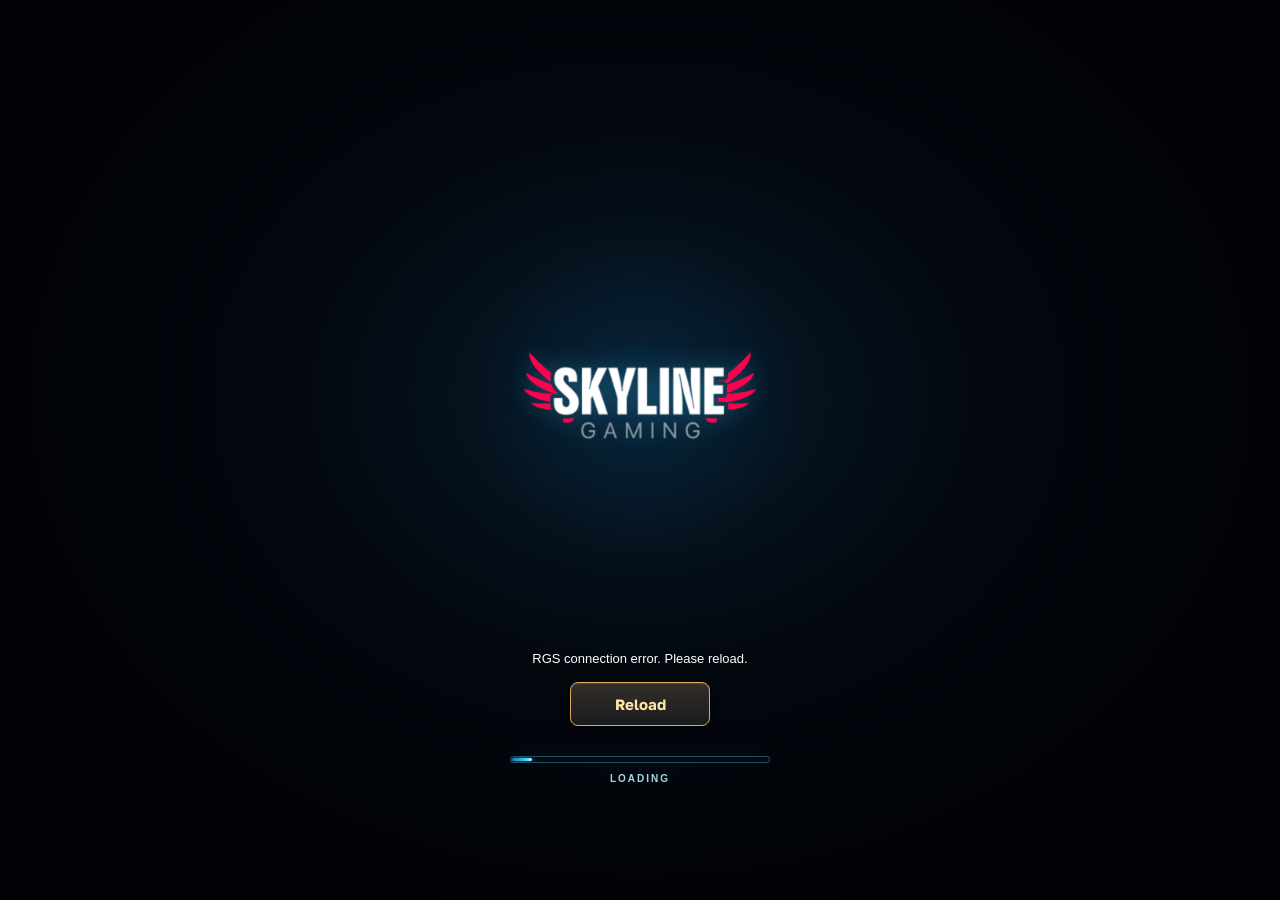
==== index.html @ 261f550e "Publish optimized artwork and waves; bonus autoplay continuity and stronger chest bounce" ====
<!doctype html><html lang="en"><head><meta charset="UTF-8"><meta name="viewport" content="width=device-width,initial-scale=1,viewport-fit=cover"><title>Captain’s Gold</title><link rel="stylesheet" href="game.a0f265c3b3be.min.css"></head><body><div id="loading" class="loading-preparing" role="status" aria-label="Loading game">
 <div class="loading-orbit">
 <div class="loading-icons" aria-hidden="true">
 <i><img src="./assets/loading/diamond.png" alt=""></i>
 <i><img src="./assets/loading/fishka.png" alt=""></i>
 <i><img src="./assets/loading/cube.png" alt=""></i>
 <i><img src="./assets/loading/karta.png" alt=""></i>
 <i><img src="./assets/loading/coin.png" alt=""></i>
 <i><img src="./assets/loading/7.png" alt=""></i>
 <i><img src="./assets/loading/slot.png" alt=""></i>
 <i><img src="./assets/loading/cherrytigo.png" alt=""></i>
 <i><img src="./assets/loading/money.png" alt=""></i>
 </div><svg class="loading-brand" role="img" aria-label="Skyline Gaming" xmlns="http://www.w3.org/2000/svg" viewBox="0 0 301 120"><image width="301" height="120" preserveAspectRatio="xMidYMid meet" href="[data-uri]"/></svg>
 </div><span id="loadingText" hidden>Loading artwork…</span></div>
<div id="game-layout" inert>
<main id="game" aria-label="Captain’s Gold"></main>
<div hidden><span id="connection"></span><button id="background" hidden></button></div><button id="buy" class="buy-bonus" aria-label="Buy bonus"><span>BUY<br>BONUS</span></button>
<section class="controls" aria-label="Game controls"><button id="menu" class="menu-button" aria-label="Menu" aria-expanded="false"><svg viewBox="0 0 24 24"><path d="M3 6h18M3 12h18M3 18h18"/></svg></button><div class="balance stat"><span id="balance-label">BALANCE</span><strong id="balance">—</strong></div><div class="win stat"><span id="win-label">WIN</span><strong id="win">0.00</strong></div><div class="message-strip"><p id="status" role="status">FAIR WINDS, CAPTAIN!</p><button id="reconnect" hidden>Reload</button></div><div class="bet stat"><label for="bet-value">BET</label><button id="bet-value" aria-label="Choose bet" disabled>—</button><div class="bet-arrows"><button id="plus" aria-label="Increase bet"><svg viewBox="0 0 20 12"><path d="m3 9 7-6 7 6"/></svg></button><button id="minus" aria-label="Decrease bet"><svg viewBox="0 0 20 12"><path d="m3 3 7 6 7-6"/></svg></button></div></div><div class="spin-controls"><button id="turbo" class="round-btn" aria-label="Turbo spins" aria-pressed="false" title="Turbo"><svg viewBox="0 0 24 24"><path d="m14 2-9 12h7l-2 8 9-12h-7z"/></svg></button><button id="spin" aria-label="Spin" disabled><svg viewBox="0 0 64 64" aria-hidden="true"><path d="M49 47A22 22 0 1 1 53 25"/><path class="arrowhead" d="M43 22H62L53 35Z"/></svg></button><button id="auto" class="round-btn" aria-label="Choose autoplay spins" aria-pressed="false" title="Choose autoplay spins"><svg viewBox="0 0 64 64" aria-hidden="true"><path d="M49 47A22 22 0 1 1 53 25"/><path class="arrowhead" d="M43 22H62L53 35Z"/><text x="31" y="39" text-anchor="middle">A</text></svg><span id="auto-count" class="auto-count" hidden></span></button></div></section>
<dialog id="modal"><div class="modal-head"><h2 id="modal-title"></h2><button id="close" aria-label="Close">×</button></div><div id="modal-content"></div></dialog>
</div><script src="vendor/pixi.min.js"></script><script src="game.30c80f82ca5f.min.js"></script></body></html>
---- game.a0f265c3b3be.min.css ----
*{box-sizing:border-box}html,body{margin:0;width:100%;height:100%;overflow:hidden;background:#15100d;color:#f4dfae;font-family:Georgia,serif}body{--hud-height:108px}#game{position:absolute;inset:0;overflow:hidden}canvas{display:block;width:100%;height:100%;touch-action:manipulation}.build-tools{position:absolute;top:10px;right:14px;display:flex;align-items:center;gap:8px;font:10px system-ui;color:#dec99f}.build-tools>span{opacity:.75}.build-tools button{background:#1d1c1bd9;padding:7px 10px;font-size:11px}button{font-family:inherit;color:inherit;cursor:pointer;border:1px solid #826b44;background:#28231c;border-radius:7px;touch-action:manipulation}button:disabled{opacity:.4;cursor:default}button:hover:not(:disabled){filter:brightness(1.14)}button:focus-visible{outline:2px solid #ffe0a2;outline-offset:4px}.hud{position:absolute;bottom:0;left:0;right:0;height:var(--hud-height);display:grid;grid-template-columns:48px minmax(120px,170px) minmax(100px,150px) minmax(110px,1fr) 160px 210px;align-items:center;gap:18px;padding:12px max(25px,calc((100vw - 1480px)/2));background:linear-gradient(#2b261f,#191815);border-top:2px solid #a78049;box-shadow:0 -7px 25px #0005}.amount{min-width:0}.amount span,.bet>span{display:block;font:10px system-ui;letter-spacing:1.4px;color:#bca98b;margin-bottom:7px}.amount strong{font-size:clamp(19px,2vw,27px);font-weight:400;white-space:nowrap}.win strong{color:#f8d681}#status{text-align:center;font-size:14px;line-height:1.5;padding:0 12px;color:#d4bd91;overflow-wrap:anywhere}.bet{text-align:center}.bet>div{display:flex;align-items:center;justify-content:center;gap:8px}.bet button{border:0;background:none;padding:0;font-size:24px}.bet #bet-value{min-width:76px;border-bottom:1px dotted #967a4c;padding:0 0 2px;font-size:23px}.play-group{display:flex;align-items:center;gap:14px;justify-content:flex-end}.round{display:grid;place-items:center;position:relative;aspect-ratio:1;width:44px;min-width:44px;flex-shrink:0;border-radius:50%;border:1px solid #b89557;background:#22231f;padding:0}.round svg{width:26px;height:26px;fill:none;stroke:currentColor;stroke-width:2.5;stroke-linecap:round;stroke-linejoin:round}.round svg text{fill:currentColor;stroke:none;text-anchor:middle;font:700 18px Georgia}.round[aria-pressed=true]{background:#45574c;border-color:#f5d58c;color:#ffe6a9}.spin{width:76px;min-width:76px;border:3px solid #f5d38b;background:#af813b;color:#fff0c8;box-shadow:inset 0 0 0 4px #463525,0 3px 9px #0006}.spin svg{width:50px;height:50px;stroke-width:4}.stop-square,.spinning .spin-arrow{display:none}.spinning .stop-square{display:block;fill:currentColor;stroke:none}#auto-count{position:absolute;right:-6px;top:-8px;background:#e6ba6d;color:#241c12;border:2px solid #211b16;border-radius:20px;min-width:22px;padding:2px 4px;font:11px system-ui}dialog{width:min(520px,calc(100vw - 28px));max-height:82dvh;overflow:auto;background:#22251f;color:#f2deb5;border:1px solid #bd9251;border-radius:14px;padding:22px 26px;box-shadow:0 18px 80px #000b}dialog::backdrop{background:#080d10b8;backdrop-filter:blur(4px)}.modal-head{display:flex;align-items:center;justify-content:space-between;gap:20px;margin-bottom:20px}.modal-head h2{font-size:24px;font-weight:400;margin:0}.modal-head button{width:38px;height:38px;font:26px system-ui}dialog p{font:14px/1.7 system-ui;color:#d4c7ad}.choice-grid{display:grid;grid-template-columns:repeat(3,1fr);gap:10px}.choice-grid button{padding:15px 5px;font:16px system-ui}.choice-grid button[aria-pressed=true]{border:2px solid #ffe0a2;background:#5e5536}.menu-list{display:grid;gap:10px}.menu-list button{min-height:48px;padding:12px 16px;text-align:left;font:15px system-ui;display:flex;justify-content:space-between}.menu-list b{color:#eac47e;font-size:12px}.pay-row{display:flex;align-items:center;gap:18px;border-top:1px solid #ffffff19;padding:8px}.pay-row img{width:58px;height:58px;object-fit:contain}.pay-row strong{margin-left:auto}.line-map{display:inline-grid;grid-template-columns:repeat(3,12px);gap:3px;margin:10px}.line-map i{width:12px;height:12px;background:#3e463e}.line-map i.on{background:#e1b76a}body.background-only .hud{opacity:.2}body.background-only #game{bottom:0}body.background-only .hud:hover{opacity:1}@media(max-width:1000px)and (orientation:landscape){body{--hud-height:90px}.hud{gap:10px;padding:10px 16px;grid-template-columns:40px 105px 95px 1fr 130px 165px}.play-group{gap:8px}.round{width:38px;min-width:38px}.spin{width:64px;min-width:64px}.amount strong{font-size:19px}#status{font-size:11px}.bet #bet-value{min-width:65px;font-size:20px}}@media(orientation:portrait){body{--hud-height:238px}.hud{height:var(--hud-height);grid-template-columns:48px 1fr 1fr 48px;grid-template-rows:28px 47px 45px 74px;gap:5px 10px;padding:9px 18px calc(9px + env(safe-area-inset-bottom))}.hud #status{grid-column:1/-1;grid-row:1;font-size:12px;white-space:nowrap;text-overflow:ellipsis;overflow:hidden;padding:0}.balance{grid-column:1/3;grid-row:2;text-align:center}.win{grid-column:3/5;grid-row:2;text-align:center}.amount span{margin-bottom:3px;font-size:9px}.amount strong{font-size:22px}#menu{grid-column:1;grid-row:3}.bet{grid-column:2/4;grid-row:3}.bet>span{margin-bottom:2px;font-size:9px}.bet #bet-value{font-size:21px}.play-group{grid-column:1/-1;grid-row:4;justify-content:center;gap:24px}.spin{width:70px;min-width:70px}.round.small{width:42px;min-width:42px}.build-tools{top:5px;right:6px;gap:4px}.build-tools>span{display:none}.build-tools button{font-size:10px;padding:5px 8px}}@media(max-height:620px)and (orientation:portrait){body{--hud-height:204px}.hud{grid-template-rows:20px 38px 36px 64px}.spin{width:60px;min-width:60px}.amount strong{font-size:18px}}.hud{font-family:Arial,sans-serif;background:linear-gradient(110deg,#352e27ef,#242322fa);border-top:1px solid #ffffff20;box-shadow:0 -3px 14px #0003;gap:0;padding:0 24px 0 0;grid-template-columns:70px minmax(130px,180px) minmax(110px,155px) minmax(100px,1fr) 146px 220px;color:#fff9ee}.hud #menu{height:100%;width:58px;border:0;border-right:1px solid #ffffff20;border-radius:0;background:none}.hud #menu svg{stroke-width:3}.hud .amount{padding:0 18px}.hud .amount span,.hud .bet>span{font:500 11px Arial,sans-serif;letter-spacing:0;color:#f4eee1;margin-bottom:5px}.hud .amount strong{font:700 25px/1.15 Arial,sans-serif;letter-spacing:-.6px;color:#fff9ee;font-variant-numeric:tabular-nums}.hud #status{font:700 15px/1.3 Arial,sans-serif;color:#ffdc91;padding:0 20px}.hud .bet{position:relative;height:62px;padding:10px 42px 8px 14px;text-align:left;background:#18191bcc;border:1px solid #ffffff29;border-radius:3px}.hud .bet>div{display:block}.hud .bet #bet-value{border:0;min-width:0;font:700 25px/1.1 Arial,sans-serif;text-align:left}.hud .bet #plus,.hud .bet #minus{position:absolute;right:0;width:34px;height:30px;border-left:1px solid #ffffff20;border-radius:0;font:18px Arial,sans-serif}.hud .bet #plus{top:0}.hud .bet #minus{bottom:0;border-top:1px solid #ffffff14}.hud .play-group{gap:14px;padding-left:14px}.hud .round.small:not(#menu){border:0;background:none;color:#fff1ce;width:40px;min-width:40px}.hud .round[aria-pressed=true]{color:#ffb65b;background:#ffffff12}.hud .spin{width:92px;min-width:92px;background:#252627;border:3px solid #161616;box-shadow:0 2px #ffffff29;color:#fffdf5;touch-action:none;user-select:none}.hud .spin svg{width:65px;height:65px;stroke-width:4.5}.hud .spin.held{border-color:#e4b96f}.hud #auto svg{width:34px;height:34px}@media(max-width:1000px)and (orientation:landscape){.hud{grid-template-columns:50px 120px 105px minmax(60px,1fr) 125px 174px;padding-right:12px}.hud #menu{width:42px}.hud .amount{padding:0 10px}.hud .amount strong{font-size:20px}.hud #status{font-size:11px;padding:0 8px}.hud .play-group{gap:8px;padding-left:10px}.hud .spin{width:72px;min-width:72px}.hud .spin svg{width:51px;height:51px}.hud .round.small:not(#menu){width:34px;min-width:34px}.hud .bet #bet-value{font-size:21px}}@media(orientation:portrait){.hud{grid-template-columns:48px 1fr 1fr 48px;grid-template-rows:28px 47px 45px 74px;gap:5px 10px;padding:9px 14px calc(9px + env(safe-area-inset-bottom));background:#242322ef}.hud #status{font-size:11px;padding:4px;border:1px solid #ffffff20;border-radius:7px;background:#302b26b8}.hud .amount{height:45px;padding:5px 12px;border:1px solid #ffffff25;border-radius:7px;background:#302b26b8;text-align:left}.hud .amount span{font-size:9px;margin-bottom:3px}.hud .amount strong{font-size:20px}.hud #menu{width:42px;height:42px;border:1px solid #ffffff30;border-radius:50%}.hud .bet{height:42px;width:142px;justify-self:center;padding:4px 40px 3px 12px}.hud .bet>span{font-size:9px;margin-bottom:2px}.hud .bet #bet-value{font-size:20px}.hud .bet #plus,.hud .bet #minus{height:20px}.hud .play-group{padding:0;gap:30px}.hud .spin{width:72px;min-width:72px}.hud .spin svg{width:51px;height:51px}.hud .round.small:not(#menu){border:1px solid #ffffff30;background:#302b2699}}@font-face{font-family:Golos Text;font-style:normal;font-weight:400;font-display:swap;src:url(assets/fonts/font-0.woff2) format("truetype")}@font-face{font-family:Golos Text;font-style:normal;font-weight:500;font-display:swap;src:url(assets/fonts/font-1.woff2) format("truetype")}@font-face{font-family:Golos Text;font-style:normal;font-weight:600;font-display:swap;src:url(assets/fonts/font-2.woff2) format("truetype")}@font-face{font-family:Golos Text;font-style:normal;font-weight:700;font-display:swap;src:url(assets/fonts/font-3.woff2) format("truetype")}@font-face{font-family:Golos Text;font-style:normal;font-weight:800;font-display:swap;src:url(assets/fonts/font-4.woff2) format("truetype")}@font-face{font-family:Golos Text;font-style:normal;font-weight:900;font-display:swap;src:url(assets/fonts/font-5.woff2) format("truetype")}@font-face{font-family:Shrikhand;font-style:normal;font-weight:400;font-display:swap;src:url(assets/fonts/font-6.woff2) format("truetype")}.controls{display:grid;grid-template-columns:1fr 1.2fr .85fr 1.55fr;gap:16px;align-items:center;padding:14px 31px 9px;border-top:3px solid var(--ink);background:#eadbb5;border-radius:0 0 20px 20px}.stat{display:flex;flex-direction:column;align-items:center;gap:9px;min-width:0}.stat>span,.stat>label{font-size:10px;letter-spacing:1.2px;font-weight:900}.stat strong{font-size:27px;font-weight:900;white-space:nowrap;font-variant-numeric:tabular-nums;line-height:1.3}.spin-controls{display:flex;align-items:center;justify-content:center;gap:16px}.round-btn{width:41px;height:41px;border:2.5px solid var(--ink);background:var(--cream);border-radius:47% 53% 49% 51%;font-size:29px;box-shadow:2px 3px 0 var(--ink);padding:0;line-height:1;flex-shrink:0}.round-btn[aria-pressed=true]{background:var(--gold);transform:rotate(-8deg)}#spin{width:100px;height:100px;min-width:100px;border:4px solid var(--ink);border-radius:50%;background:var(--red);color:var(--cream);display:flex;flex-direction:column;align-items:center;justify-content:center;gap:1px;box-shadow:3px 5px 0 var(--ink);position:relative;transition:transform .12s,background .12s}#spin:before{content:"";position:absolute;inset:5px;border:2px solid #fff2d390;border-radius:50%;pointer-events:none}#spin svg{width:35px;height:35px;fill:none;stroke:currentColor;stroke-width:2.7;stroke-linecap:round;stroke-linejoin:round}#spin span{font-weight:900;font-size:14px;letter-spacing:1px}#spin:not(:disabled):hover{background:#ef785b;transform:rotate(-7deg)}#spin.spinning svg{animation:spin 1s linear infinite}.controls{gap:10px;padding:12px 20px 8px;grid-template-columns:1fr 1.2fr .8fr 1.5fr}.stat strong{font-size:22px}.spin-controls{gap:9px}#spin{width:84px;height:84px;min-width:84px}.round-btn{width:32px;height:32px;font-size:25px}.controls{grid-template-columns:1fr 1.3fr 1fr;gap:18px 5px;padding:17px 12px 5px;border-top-width:2.5px}.stat{gap:6px}.stat>span,.stat>label{font-size:8px;letter-spacing:1px}.stat strong{font-size:20px}.spin-controls{grid-column:1/-1;gap:24px}#spin{width:96px;height:96px;min-width:96px}.round-btn{width:39px;height:39px;font-size:29px}#spin.spinning svg{animation:none}.controls{border-radius:0}.controls{border:0;border-top:1px solid #7b654759;border-radius:5px 5px 0 0;background:#f5ecd6e8;padding:14px 30px 5px;box-shadow:0 7px 18px #41372615}.stat>span,.stat>label{font-family:Georgia,serif;font-size:11px;letter-spacing:1.6px;font-weight:700}.round-btn{border-width:2px;box-shadow:1px 2px #514334;background:#f2e6c8}#spin{background:#a94d35;border:3px solid #392d24;box-shadow:2px 4px #392d24;color:#f8edd0}#spin:not(:disabled):hover{background:#bb5a3e}#spin span{font-family:Georgia,serif;font-size:14px;letter-spacing:1.6px}.controls{padding:12px 20px 5px}.controls{padding:17px 12px 5px;border-top-width:1px}.stat>span,.stat>label{font-size:9px}.controls{height:82px;display:flex;gap:0;padding:0 12px 0 0;border:1px solid #ffffff20;border-radius:3px;background:#000000ad;box-shadow:0 4px 10px #00000028;color:#fff9ee;position:relative;font-family:Golos Text,Arial,sans-serif}.menu-button{height:100%;width:58px;flex:none;border:0;border-right:1px solid #ffffff20;background:none;color:#fff9ee;padding:17px}.menu-button svg{width:24px;fill:none;stroke:currentColor;stroke-width:3.5}.controls .stat{align-items:flex-start;gap:3px;padding:0 20px}.controls .stat>span,.controls .stat>label{font-family:Golos Text,Arial,sans-serif;font-size:11px;letter-spacing:0;font-weight:500;color:#f4eee1}.controls .stat strong,.controls .stat output{font-family:Golos Text,Arial,sans-serif;font-size:25px;line-height:1.15;font-weight:700;color:#fff9ee;letter-spacing:-.8px;font-variant-numeric:tabular-nums}.controls .win{min-width:110px}.controls .win.won strong{color:#ffd28a}.controls .bet{height:62px;min-width:140px;position:relative;justify-content:center;padding:0 51px 0 16px;border:1px solid #ffffff29;background:#18191bcc;border-radius:2px}.bet-arrows{position:absolute;inset:0 0 0 auto;width:34px;display:flex;flex-direction:column;border-left:1px solid #ffffff20}.bet-arrows button{height:50%;padding:4px 7px;border:0;background:none;color:#fff9ee}.bet-arrows button:hover{background:#ffffff18}.bet-arrows svg{width:19px;height:13px;fill:none;stroke:currentColor;stroke-width:3}.spin-controls{gap:9px;padding-left:13px;flex:none}.controls .round-btn{border:0;border-radius:50%;box-shadow:none;background:none;color:#fff1ce;width:32px;height:38px;font-family:Arial,sans-serif;font-size:34px}#turbo svg{width:22px;height:27px;fill:none;stroke:currentColor;stroke-width:1.8;stroke-linejoin:round}#spin{width:99px;height:99px;min-width:99px;background:#252627;border:3px solid #161616;box-shadow:0 2px #ffffff29;color:#fffdf5;padding:12px;gap:0}#spin:before{display:none}#spin svg{width:70px;height:70px;stroke-width:5;stroke-linecap:butt}#spin .arrowhead{fill:currentColor;stroke:none}#spin span{position:absolute;width:1px;height:1px;overflow:hidden;clip-path:inset(50%)}#spin:not(:disabled):hover{background:#34302a;transform:none}.controls .stat{padding:0 12px}.controls .stat strong,.controls .stat output{font-size:21px}.controls .win{min-width:83px}.controls .bet{min-width:113px;padding-left:12px;padding-right:42px}.menu-button{width:45px;padding:11px}.spin-controls{padding-left:8px;gap:5px}#spin{width:87px;height:87px;min-width:87px;padding:9px}#spin svg{width:61px;height:61px}.controls{height:74px;padding-right:7px}.controls{height:69px;display:grid;grid-template-columns:31px 1fr .75fr 12px 90px 104px;padding:0 3px;gap:0}.menu-button{width:29px;padding:5px}.menu-button svg{width:19px}.controls .stat{padding:0 6px;gap:3px}.controls .stat>span,.controls .stat>label{font-size:8px}.controls .stat strong,.controls .stat output{font-size:15px;letter-spacing:-.4px}.controls .win{min-width:0}.controls .bet{min-width:0;width:87px;height:50px;padding:0 27px 0 7px}.bet-arrows{width:24px}.bet-arrows button{padding:4px}.bet-arrows svg{width:16px}.spin-controls{grid-column:auto;padding:0;gap:0;justify-content:space-between}.controls .round-btn{width:21px;height:31px;font-size:27px}#turbo svg{width:18px}#spin{width:62px;height:62px;min-width:62px;padding:7px;border-width:2px}#spin svg{width:44px;height:44px}.controls{grid-template-columns:28px 1fr .7fr 10px 78px 93px}.controls .bet{width:76px}.controls .stat strong,.controls .stat output{font-size:13px}#spin{width:55px;height:55px;min-width:55px}.controls .round-btn{width:19px}#spin svg{stroke-linecap:round;stroke-linejoin:round;overflow:visible}#auto{position:relative;display:grid;place-items:center}#auto>svg{width:34px;height:34px;fill:none;stroke:currentColor;stroke-width:4.3;stroke-linecap:round;stroke-linejoin:round;overflow:visible}#auto .arrowhead{fill:currentColor;stroke:none}#auto text{fill:currentColor;stroke:none;font-family:Golos Text,Arial,sans-serif;font-size:25px;font-weight:700}.auto-count{position:absolute;top:-4px;right:-7px;background:#ffc466;color:#302a22;border-radius:8px;min-width:15px;padding:2px;font:700 10px Golos Text,Arial,sans-serif;line-height:1}.auto-count[hidden]{display:none}#auto>svg{width:24px;height:24px}.controls{width:100%;height:82px;display:flex;flex-wrap:nowrap}.controls .stat{flex-shrink:0}.controls .stat strong,.controls .stat output{white-space:nowrap}.controls #bet-value{padding:0;border:0;background:none;color:inherit;font:inherit;font-size:26px;font-weight:800;line-height:1.1;text-align:left;cursor:pointer}.controls .message-strip{flex:1;min-width:0;height:auto;min-height:52px;margin:0 16px;display:flex;flex-direction:column;justify-content:center;gap:5px;text-align:center}.controls .message-strip p{font-size:18px;line-height:1.15;color:#ffdc91;font-weight:800;letter-spacing:.7px;text-shadow:0 1px 2px #0008}.controls .bet{margin-left:0}#spin.spinning svg{display:none}#spin.spinning span{position:static;width:auto;height:auto;clip-path:none;overflow:visible;font:800 20px Golos Text,sans-serif;letter-spacing:1px}#spin.spinning:after{content:"";display:block;width:29px;height:29px;background:currentColor;border-radius:4px;position:absolute;left:50%;top:50%;transform:translate(-50%,-50%)}#spin{touch-action:none}body{--hud-height:122px;font-family:Golos Text,Arial,sans-serif}.controls{position:absolute;left:50%;bottom:22px;width:1160px;height:82px;transform:translate(-50%) scale(var(--controls-scale,1));transform-origin:bottom center;display:flex;align-items:center;flex-wrap:nowrap;gap:0;padding:0 12px 0 0;border:1px solid #ffffff20;border-radius:3px;background:#000000ad;box-shadow:0 4px 10px #00000028;color:#fff9ee;font-family:Golos Text,Arial,sans-serif}.controls button{font-family:inherit;touch-action:manipulation}.controls button:hover:not(:disabled){filter:none}.controls .stat{display:flex;flex-direction:column;align-items:flex-start;gap:3px;padding:0 20px;flex-shrink:0;min-width:0}.controls .stat>span,.controls .stat>label{font:500 11px Golos Text,Arial,sans-serif;letter-spacing:0;color:#f4eee1}.controls .stat strong{font:700 25px/1.15 Golos Text,Arial,sans-serif;letter-spacing:-.8px;color:#fff9ee;white-space:nowrap}.controls .bet{display:flex;height:62px;min-width:140px;position:relative;justify-content:center;padding:0 51px 0 16px;border:1px solid #ffffff29;background:#18191bcc;border-radius:2px;margin-left:0}.controls #bet-value{padding:0;border:0;background:none;color:inherit;font:800 26px/1.1 Golos Text,Arial,sans-serif;text-align:left;white-space:nowrap}.controls .message-strip{flex:1;min-width:0;margin:0 16px;text-align:center}.controls #status{padding:0;margin:0;font:800 18px/1.15 Golos Text,Arial,sans-serif;color:#ffdc91;letter-spacing:.7px;text-shadow:0 1px 2px #0008}.controls .spin-controls{display:flex;align-items:center;justify-content:center;gap:9px;padding-left:13px;flex:none}.controls #spin{display:flex;align-items:center;justify-content:center;flex-direction:column;position:relative;border-radius:50%;width:99px;height:99px;min-width:99px;background:#252627;border:3px solid #161616;box-shadow:0 2px #ffffff29;color:#fffdf5;padding:12px;touch-action:none;user-select:none}.controls #spin svg{fill:none;width:70px;height:70px;stroke:currentColor;stroke-width:5;stroke-linecap:round;stroke-linejoin:round}.controls #spin .arrowhead{fill:currentColor;stroke:none}.controls #spin.spinning svg{display:none}.controls #spin.spinning:after{content:"";display:block;width:29px;height:29px;background:currentColor;border-radius:4px;position:absolute;left:50%;top:50%;transform:translate(-50%,-50%)}.controls #spin.held{box-shadow:0 0 0 2px #ffb65b}.controls .menu-button{height:100%;width:58px;flex:none;border:0;border-right:1px solid #ffffff20;border-radius:0;background:none;color:#fff9ee;padding:17px}.controls .menu-button svg{width:24px;fill:none;stroke:currentColor;stroke-width:3.5}.controls #auto-count{position:absolute;top:-4px;right:-7px;background:#ffc466;color:#302a22;border:0;border-radius:8px;min-width:15px;padding:2px;font:700 10px/1 Golos Text,Arial,sans-serif}.controls #auto-count[hidden]{display:none}dialog{font-family:Golos Text,Arial,sans-serif;background:#fff2d3;color:#242d29;border:3px solid #242d29;border-radius:27px 20px 25px 22px;box-shadow:5px 6px #242d29;padding:30px;width:min(590px,90vw)}dialog::backdrop{background:#242d2980;backdrop-filter:blur(3px)}.modal-head h2{font:400 29px Shrikhand,Georgia,serif;color:#b94732}dialog p{font:400 13px/1.7 Golos Text,Arial,sans-serif;color:#242d29}.modal-head button{background:none;border:0;color:#242d29}.choice-grid button{font:700 16px Golos Text,Arial,sans-serif;border:1px solid #785c43;border-radius:10px;background:#f9e9c6;color:#382e23}.choice-grid button:hover,.choice-grid button[aria-pressed=true]{background:#cf5937;color:#fff4d2}.menu-list button{font:500 14px Golos Text,Arial,sans-serif;background:#292725;color:#fff2d3;border:0;border-radius:5px}.pay-row{border-color:#242d2930}.line-map i{background:#d8cbab}.line-map i.on{background:#e6654b}body.background-only .controls{opacity:.2}body.background-only .controls:hover{opacity:1}@media(orientation:portrait){body{--hud-height:260px}.controls{bottom:8px;left:10px;width:calc(100% - 20px);height:242px;transform:none;display:grid;grid-template-columns:1fr 1fr;grid-template-rows:42px 54px 52px 94px;background:none;border:0;box-shadow:none;padding:0;gap:0}.controls .message-strip{grid-column:1/3;grid-row:1;height:34px;margin:0 5px;padding:6px 8px;background:#000000ad;border:1px solid #fff3;border-radius:9px}.controls #status{font-size:12px;letter-spacing:.4px}.controls .balance,.controls .win{grid-row:2;height:48px;margin:0 5px;border:1px solid #fff3;border-radius:9px;background:#000000ad;gap:4px;padding:6px 12px}.controls .stat strong{font-size:21px;letter-spacing:-.3px}.controls .stat>span,.controls .stat>label{font-size:9px;letter-spacing:.6px}.controls .bet{grid-column:1/3;grid-row:3;justify-self:center;width:150px;min-width:150px;height:46px;padding:0 47px 0 14px;background:#000000ad;border:1px solid #fff3;border-radius:8px}.controls #bet-value{font-size:20px;letter-spacing:0}.controls .bet-arrows{width:38px}.controls .menu-button{position:absolute;top:100px;left:6px;width:44px;height:44px;background:#0009;border:1px solid #fff3;border-radius:50%;padding:11px}.controls .spin-controls{grid-column:1/3;grid-row:4;gap:32px;padding:0}.controls #spin{width:98.9px;height:98.9px;min-width:98.9px;padding:14.95px;background:#252627fa;border-width:2px;box-shadow:0 3px 12px #00000038}.controls #spin svg{width:69px;height:69px}.controls .round-btn,.controls #turbo{width:44px;height:44px;min-width:44px;flex-basis:44px;background:#0009;border:1px solid #fff4;display:flex;align-items:center;justify-content:center;padding:0;border-radius:50%}.controls #auto>svg{width:28px;height:28px}.controls #turbo svg{width:23px;height:27px}.controls .bet-arrows button{display:flex;align-items:center;justify-content:center;padding:0}}.controls .round-btn{width:32px;height:38px;border:0;border-radius:50%;background:none;box-shadow:none;color:#fff1ce;padding:0;flex-shrink:0;display:grid;place-items:center}.controls #turbo{width:40px;height:40px;min-width:40px;flex:0 0 40px;aspect-ratio:1;border-radius:50%;transform:none}.controls #turbo svg{width:22px;height:27px;fill:none;stroke:currentColor;stroke-width:1.8;stroke-linejoin:round}.controls #auto>svg{width:34px;height:34px;fill:none;stroke:currentColor;stroke-width:4.3;stroke-linecap:round;stroke-linejoin:round;overflow:visible}.controls #auto .arrowhead{fill:currentColor;stroke:none}.controls #auto text{fill:currentColor;stroke:none;font:700 25px Golos Text,Arial,sans-serif}.controls .round-btn[aria-pressed=true]{color:#ffb65b;background:#ffffff12;transform:none}@media(orientation:portrait){.controls .round-btn,.controls #turbo{width:44px;height:44px;min-width:44px;flex-basis:44px;background:#0009;border:1px solid #fff4}.controls #auto>svg{width:28px;height:28px}.controls #turbo svg{width:23px;height:27px}}@media(orientation:portrait){.controls{grid-template-columns:minmax(0,1fr) minmax(0,1fr)}.controls .balance{grid-column:1;grid-row:2}.controls .win{grid-column:2;grid-row:2;min-width:0}.controls #menu{grid-area:auto;top:100px;left:6px}.controls .message-strip{min-height:0}.controls #status{white-space:nowrap;overflow:hidden;text-overflow:ellipsis}}#game-menu{position:absolute;left:0;bottom:88px;z-index:20;width:212px;padding:7px;background:#000000d1;border:1px solid #ffffff29;border-radius:5px;box-shadow:0 4px 15px #0003;color:#fff9ee;font-family:Golos Text,Arial,sans-serif}#game-menu[hidden],#game-menu .menu-title{display:none}#game-menu button{display:flex;align-items:center;justify-content:space-between;width:100%;padding:12px 13px;border:0;border-radius:3px;background:transparent;color:#fff9ee;font:500 14px Golos Text,sans-serif;text-align:left}#game-menu button:hover,#game-menu button:focus-visible{background:#ffffff15;outline:none}#game-menu b{color:#fff9ee;font-size:12px;font-weight:500}dialog{background:#000000d6;color:#fff9ee;border:1px solid #ffffff29;border-radius:6px;box-shadow:0 8px 32px #0005;padding:24px;width:min(590px,calc(100vw - 36px));max-height:calc(100dvh - 48px);overflow:auto;font-family:Golos Text,Arial,sans-serif;scrollbar-color:#ffffff55 #191919}dialog::backdrop{background:#0005;backdrop-filter:none}.modal-head{border-bottom:1px solid #ffffff20;padding-bottom:16px;margin-bottom:16px}.modal-head h2{font:700 23px Golos Text,Arial,sans-serif;color:#fff9ee;text-shadow:none}.modal-head button{color:#fff9ee;border:0;background:transparent;border-radius:3px;width:34px;height:34px;line-height:1;font:400 28px Golos Text,sans-serif}.modal-head button:hover{background:#ffffff15}dialog p{color:#eee;font:400 14px/1.65 Golos Text,sans-serif}.choice-grid button{background:#ffffff08;border:1px solid #ffffff29;color:#fff9ee;border-radius:3px;box-shadow:none;font:600 17px Golos Text,sans-serif;padding:13px 8px}.choice-grid button:hover,.choice-grid button[aria-pressed=true]{background:#ffffff25;color:#fff;border-color:#fff8}.pay-row{border-color:#ffffff20;color:#fff9ee}.line-map i{background:#ffffff25}.line-map i.on{background:#fff9ee}dialog button:focus-visible{outline:2px solid #fff9ee;outline-offset:2px}@media(orientation:portrait){#game-menu{left:5px;bottom:151px;width:min(212px,calc(100vw - 48px))}dialog{padding:19px}.modal-head h2{font-size:21px}}@media(orientation:landscape){.controls{width:1000px;display:grid;grid-template-columns:50px 170px 140px minmax(0,1fr) 140px 205px;padding-right:12px}.controls .menu-button{width:50px;padding:13px}.controls .stat{padding-left:14px;padding-right:14px;width:100%;min-width:0}.controls .win{min-width:0}.controls .message-strip{margin:0 10px}.controls #status{font-size:14px;letter-spacing:.25px}.controls .spin-controls{padding-left:12px;gap:8px}.controls .bet{padding-left:14px;padding-right:43px}}.controls #spin span,.controls #spin.spinning span{display:none}dialog,#game-menu{background:#0e0f11f7}dialog::backdrop{background:#0000008c}#game-menu{width:240px}#reconnect{font:600 12px Golos Text,sans-serif;padding:6px 12px;align-self:center}#reconnect[hidden]{display:none}.buy-bonus{position:absolute;z-index:2;display:grid;place-items:center;border-radius:50%;border:1px solid #ffe8a1;background:linear-gradient(145deg,#ffe7a1,#e5b453 65%,#be8733);color:#30200e;box-shadow:0 3px 10px #0005,inset 0 1px #fff9;font-family:Golos Text,Arial,sans-serif;font-weight:800;line-height:1.1;letter-spacing:.3px;padding:0;text-align:center}.buy-bonus:disabled{opacity:.5}.buy-bonus:focus-visible{outline:3px solid #fff4cd;outline-offset:4px}.help-section{padding:0 0 20px;margin:0 0 20px;border-bottom:1px solid #ffffff20}.help-section h3{font:700 17px Golos Text,sans-serif;color:#ffe0a0;margin:0 0 10px}.hold-help-step{padding:16px;margin:12px 0;background:#ffffff06;border:1px solid #ffffff18;border-radius:12px;text-align:center}.hold-help-step h4{margin:0 0 12px;color:#ffe0a0;font-size:15px}.hold-help-step p{margin:12px 0 0;text-align:left}.hold-chest{width:160px;margin:auto}.hold-chest>img{display:block;width:100%;height:110px;object-fit:contain}.hold-chest .bonus-respins{margin:4px auto}.hold-coin-flow,.hold-reset{display:flex;align-items:center;justify-content:center;gap:14px}.hold-coin-flow>div{display:flex;gap:4px}.hold-coin-flow img{width:74px;height:74px;object-fit:contain}.hold-coin-flow>span,.hold-reset>span{font-size:25px;color:#ffe0a0}.hold-reset .bonus-respins{margin:12px 0}.hold-reset .bonus-respins .unlit{background:#272727;box-shadow:none;border-color:#555}@media(max-width:420px){.hold-coin-flow{gap:8px}.hold-coin-flow img{width:60px;height:60px}.hold-help-step{padding:12px}}.coin-help{display:grid;grid-template-columns:86px minmax(0,1fr);gap:16px;align-items:center;margin:20px 0}.coin-help img{width:86px;height:86px;object-fit:contain}.coin-help p{margin:0}.coin-help h3{font-size:15px;margin-bottom:5px}.jackpot-help{display:grid;grid-template-columns:repeat(4,minmax(0,1fr));gap:10px;text-align:center}.jackpot-help img{width:100%;max-width:110px;aspect-ratio:1;object-fit:contain}.jackpot-help h4{margin:4px 0;font-size:13px;color:#ffe0a0}.jackpot-help strong{display:block;font-size:16px;font-variant-numeric:tabular-nums}.jackpot-help span{display:block;font-size:11px;color:#aaa;margin-top:5px}.paylines{display:flex;flex-wrap:wrap;gap:4px}.line-map{margin:5px 8px}@media(orientation:portrait){.jackpot-help{grid-template-columns:repeat(2,minmax(0,1fr))}.coin-help{grid-template-columns:66px minmax(0,1fr);gap:12px}.coin-help img{width:66px;height:66px}}@media(orientation:landscape){.controls{grid-template-rows:minmax(0,1fr);align-items:center;align-content:center}.controls>.menu-button,.controls>.stat,.controls>.message-strip,.controls>.spin-controls{grid-row:1;align-self:center;margin-top:0;margin-bottom:0}.controls #status{font-size:18px;line-height:1.17;letter-spacing:.2px}}@media(orientation:portrait){.controls #status{font-size:14px;line-height:1.2;white-space:normal;overflow:visible;text-overflow:clip}.controls .message-strip{height:auto;min-height:38px;padding:4px 8px}}.bonus-purchase{text-align:center}.bonus-intro{padding:4px 10px 12px}.bonus-eyebrow{font-size:10px;letter-spacing:1.8px;color:#ddbb75}.bonus-intro h3{font-size:24px;line-height:1.15;margin:12px 0;color:#ffe3a2}.bonus-intro p{margin:10px 0 0}.bonus-respins{display:flex;justify-content:center;gap:7px;margin:18px 0}.bonus-respins i{width:42px;height:7px;border-radius:3px;background:#ffda7e;box-shadow:0 0 9px #ffc75b66}.bonus-coins{display:grid;grid-template-columns:1fr 28px 1fr;align-items:center;background:#ffffff05;border:1px solid #ffffff14;border-radius:6px;padding:14px 16px}.bonus-coins img{width:104px;height:104px;object-fit:contain}.bonus-coins h4{margin:4px 0;color:#ffe3a2;font-size:14px}.bonus-coins p{font-size:12px;line-height:1.45;margin:6px 0}.bonus-arrow{font-size:28px;color:#ddbb75}.bonus-jackpots{display:grid;grid-template-columns:repeat(4,minmax(0,1fr));gap:10px;margin:16px 0 8px}.bonus-jackpots img{width:78px;max-width:100%;aspect-ratio:1;object-fit:contain}.bonus-jackpots strong{display:block;font-size:14px;font-variant-numeric:tabular-nums;color:#ffe3a2}.bonus-purchase .bonus-note{font-size:12px;line-height:1.5;color:#c2c2c2;margin:10px 0 18px}.bonus-checkout{display:flex;align-items:center;justify-content:space-between;gap:20px;border-top:1px solid #ffffff20;padding-top:16px;text-align:left}.bonus-checkout>span{font-size:11px;color:#c2c2c2}.bonus-checkout b{display:block;font-size:17px;color:#fff9ee;margin:5px 0}.bonus-checkout small{font-size:11px}.bonus-checkout button{border:1px solid #ffe7a1;border-radius:5px;background:linear-gradient(135deg,#ffe5a0,#d7a23e);color:#30200e;padding:12px 24px;font:800 13px Golos Text,sans-serif;cursor:pointer;min-width:190px}.bonus-checkout button strong{display:block;font-size:22px;margin-top:5px}.bonus-checkout button:hover:not(:disabled){filter:brightness(1.08)}.bonus-checkout button:disabled{opacity:.4;cursor:default}.bonus-purchase .bonus-disclaimer{font-size:10px;line-height:1.5;color:#aaa;margin:12px 0 0}@media(max-width:480px){.bonus-intro h3{font-size:21px}.bonus-coins{padding:10px 6px}.bonus-coins img{width:82px;height:82px}.bonus-checkout{gap:10px}.bonus-checkout button{min-width:155px;padding:12px}.bonus-checkout button strong{font-size:19px}.bonus-jackpots{gap:5px}.bonus-jackpots strong{font-size:12px}}@media(min-width:481px)and (max-height:800px){dialog:has(.bonus-purchase){padding:18px 24px}.bonus-purchase .bonus-intro{padding:0 5px 8px}.bonus-intro h3{font-size:22px;margin:8px 0}.bonus-respins{margin:10px 0}.bonus-coins{padding:8px 12px}.bonus-coins img{width:80px;height:80px}.bonus-jackpots{margin:10px 0 5px}.bonus-jackpots img{width:62px}.bonus-purchase .bonus-note{margin:8px 0 12px}.bonus-checkout{padding-top:12px}.bonus-checkout button{padding:8px 20px}.bonus-purchase .bonus-disclaimer{margin:8px 0 0}}#game-layout{position:absolute;inset:0;height:100dvh}dialog[open]{display:flex;flex-direction:column;overflow:hidden;max-height:calc(100dvh - 32px - env(safe-area-inset-top) - env(safe-area-inset-bottom))}.modal-head{flex:none}.modal-head button{min-width:44px;min-height:44px}#modal-content{min-height:0;overflow-y:auto;overflow-x:hidden;overscroll-behavior:contain;-webkit-overflow-scrolling:touch}@media(orientation:portrait){.controls{bottom:calc(48px + env(safe-area-inset-bottom));height:266px;grid-template-rows:44px 58px 60px 104px;left:max(10px,env(safe-area-inset-left));width:calc(100% - max(10px,env(safe-area-inset-left)) - max(10px,env(safe-area-inset-right)))}.controls .stat strong{max-width:100%;font-size:min(var(--money-size,25px),6vw)!important}.controls .bet{width:176px;min-width:176px;height:52px;padding:0 44px;align-items:center;gap:3px}.controls .bet-arrows{inset:0;width:100%;flex-direction:row;border:0;pointer-events:none;justify-content:space-between}.controls .bet-arrows button{width:44px;height:100%;pointer-events:auto;border:0}.controls .bet-arrows #minus{order:-1;border-right:1px solid #ffffff20}.controls .bet-arrows #plus{border-left:1px solid #ffffff20}.controls #bet-value{min-width:82px;text-align:center;font-size:22px}.controls .bet-arrows svg{transform:rotate(90deg)}.bonus-checkout{flex-wrap:wrap}.bonus-checkout button{flex:1;min-width:min(155px,100%)}.bonus-jackpots strong{font-size:clamp(10px,3vw,14px);overflow-wrap:anywhere}dialog{width:calc(100vw - 24px);padding:14px}.modal-head{padding-bottom:10px;margin-bottom:10px}}@media(orientation:portrait)and (max-height:650px){.controls{bottom:calc(20px + env(safe-area-inset-bottom));height:240px;grid-template-rows:40px 52px 60px 88px}.controls .message-strip{min-height:34px}.controls #status{font-size:12px}.controls .balance,.controls .win{height:48px}.controls #menu{top:96px}.controls #spin{width:82.8px;height:82.8px;min-width:82.8px}.controls #spin svg{width:59.8px;height:59.8px}}@media(orientation:portrait){.controls .balance,.controls .win{justify-content:center;padding:7px 12px;gap:3px}.controls .message-strip{display:flex;align-items:center;justify-content:center;padding:6px 10px}.controls #menu{width:52px;height:52px;top:106px;padding:0;display:grid;place-items:center}.controls #menu svg{width:24px;height:24px;display:block}.controls .spin-controls{align-self:center}.controls #spin svg,.controls #turbo svg,.controls #auto>svg{display:block}.buy-bonus{box-shadow:0 2px 6px #0005}.controls #auto>svg{overflow:visible}.controls .bet>label{line-height:1.2}.controls .bet-arrows button{display:grid;place-items:center;padding:0}}@media(orientation:portrait)and (max-height:650px){.controls #menu{top:96px}}@media(orientation:portrait){.controls .message-strip,.controls .balance,.controls .win,.controls .bet,.controls #menu,.controls #auto,.controls #turbo{background:#000000db}.controls #spin.spinning:after{width:33.35px;height:33.35px}}.hold-reset .bonus-respins i{width:26px;flex:none}.hold-reset{gap:12px}html,body,body *{-webkit-user-select:none;user-select:none;-webkit-touch-callout:none;touch-action:manipulation}img,canvas{-webkit-user-drag:none}#connection-dialog h2{font:700 22px Golos Text,sans-serif}#connection-dialog button{padding:12px 28px;font:700 16px Golos Text,sans-serif}.bonus-disclaimer:empty{display:none}.controls:has(#game-menu:not([hidden])){z-index:3}.bonus-preview-button{position:fixed;top:12px;left:50%;transform:translate(-50%);z-index:30;padding:12px 20px;border:1px solid #ffe7a0;border-radius:12px;background:#e4b558;color:#211609;font:800 14px Golos Text,sans-serif;cursor:pointer}.bonus-preview-button[hidden]{display:none}.bonus-tutorial{box-sizing:border-box;width:min(480px,92vw);max-height:90dvh;overflow:auto;padding:24px;text-align:center;background:#101523;color:#fff3cf;border:2px solid #bd823c;border-radius:18px;box-shadow:0 0 45px #e4ad4140;font:500 15px Golos Text,sans-serif}.bonus-tutorial::backdrop{background:#02050dde}.bonus-tutorial h2{margin:8px 0 16px;font-size:36px;color:#ffe49c;text-shadow:0 3px #754718}.bonus-tutorial p{line-height:1.5;margin:14px 0}.bonus-tutorial button{width:100%;padding:15px;border:1px solid #ffe6a2;border-radius:10px;background:linear-gradient(#efce83,#b57c29);color:#261805;font:900 18px Golos Text,sans-serif;cursor:pointer}.bonus-tutorial button span{display:inline-block;margin-left:12px;font-size:13px;opacity:.7}.tutorial-board{position:relative;aspect-ratio:1.65;background:#070f25;border:2px solid #bf853f;border-radius:8px;overflow:hidden}.tutorial-board img{width:100%;height:100%;object-fit:contain}.tutorial-board>div{position:absolute;width:30%;height:65%;top:17%}.tutorial-source{left:2%;animation:tutorial-dim 4s infinite}.tutorial-collector{left:35%;filter:drop-shadow(0 0 12px #ffd36c);animation:tutorial-pulse 4s infinite}.tutorial-prize{right:0;animation:tutorial-dim 4s 1s infinite}.tutorial-board b{position:absolute;left:0;top:43%;width:100%;font-size:clamp(17px,5vw,25px);color:#fff2b1;text-shadow:2px 2px #151009,-2px -2px #151009}.tutorial-collector b{top:57%;font-size:21px;animation:tutorial-total 4s infinite}.tutorial-value{position:absolute;left:10%;top:44%;z-index:2;font-weight:900;font-size:25px;color:#fff3b0;text-shadow:2px 2px #1d1203;animation:tutorial-fly 4s infinite}.tutorial-trail{position:absolute;left:19%;top:47%;width:30%;height:5px;background:linear-gradient(90deg,transparent,#ffd066,#fff7d2);box-shadow:0 0 12px #ffd066;transform:rotate(-10deg);animation:tutorial-total 4s infinite}@keyframes tutorial-fly{0%,12%{transform:translate(0) scale(1);opacity:0}18%{opacity:1;transform:translateY(-8px) scale(1.2)}40%{opacity:1;transform:translate(110px,-24px) scale(1.3)}52%,to{opacity:0;transform:translate(130px) scale(.7)}}@keyframes tutorial-dim{0%,20%,90%,to{opacity:1}40%,80%{opacity:.4}}@keyframes tutorial-pulse{0%,40%,65%,to{transform:scale(1)}50%{transform:scale(.92)}57%{transform:scale(1.1)}}@keyframes tutorial-total{0%,30%,90%,to{opacity:0}45%,75%{opacity:1}}@media(prefers-reduced-motion:reduce){.tutorial-board *{animation:none!important}.tutorial-value,.tutorial-trail{display:none}}.reference-tutorial{width:min(640px,94vw);padding:20px 28px;background:transparent;border:0;box-shadow:none;overflow:visible}.reference-tutorial::backdrop{background:#020409ed}.reference-tutorial h2{font-size:clamp(28px,6vw,48px);margin:0 0 14px;font-weight:900;color:#ffe78b;text-shadow:0 3px #754718,0 0 22px #eeb53150}.reference-board{position:relative;width:min(390px,80vw);aspect-ratio:1.24;margin:auto;border:2px solid #e4b45d;background:linear-gradient(90deg,transparent 33%,#ba8d3b80 33.2%,transparent 33.5%,transparent 66%,#ba8d3b80 66.3%,transparent 66.6%),linear-gradient(transparent 33%,#ba8d3b60 33.2%,transparent 33.5%,transparent 66%,#ba8d3b60 66.3%,transparent 66.6%),#070f25;box-shadow:0 0 25px #dba73b20}.reference-coin{position:absolute;width:33.333%;height:33.333%;will-change:transform,opacity}.reference-coin>img{width:100%;height:100%;object-fit:contain}.reference-coin b{position:absolute;inset:0;display:flex;align-items:center;justify-content:center}.reference-coin b img,.reference-number img{height:32px;width:auto;max-width:23px;object-fit:contain}.reference-collector{filter:drop-shadow(0 0 14px #f6bd4d)}.reference-number{position:absolute;display:flex;align-items:center;justify-content:center;pointer-events:none;filter:drop-shadow(-12px -3px 8px #ffcd57);z-index:3}.reference-caption{font-size:12px;min-height:30px;color:#ecd392;letter-spacing:1px}.reference-tutorial button{border:0;background:transparent;color:#ecd392;font-size:13px;font-weight:600;letter-spacing:1px;padding:12px;box-shadow:none}@media(max-width:420px){.reference-tutorial{padding:16px 6px}.reference-coin b img,.reference-number img{height:25px;max-width:18px}}#loading{background:radial-gradient(ellipse at 50% 44%,#071b2b 0,#03080f,#010205 76%);overflow:hidden}.loading-orbit{position:absolute;left:50%;top:44%;width:calc(var(--loader-unit) * 96);height:calc(var(--loader-unit) * 96);transform:translate(-50%,-50%);display:grid;place-items:center;isolation:isolate}.loading-orbit:before{content:"";position:absolute;inset:20%;border-radius:50%;background:radial-gradient(circle,#0874b522,transparent 70%);pointer-events:none}.loading-orbit .loading-brand{position:relative;z-index:2;width:calc(var(--loader-unit) * 39);max-width:none;margin:0;filter:drop-shadow(0 0 calc(var(--loader-unit) * 2) #42c8ff55)}.loading-icons{position:absolute;inset:0;pointer-events:none;mask-image:radial-gradient(ellipse calc(var(--loader-unit) * 21) calc(var(--loader-unit) * 9) at center,transparent 80%,#000 100%);-webkit-mask-image:radial-gradient(ellipse calc(var(--loader-unit) * 21) calc(var(--loader-unit) * 9) at center,transparent 80%,#000 100%)}.loading-icons i{position:absolute;left:50%;top:50%;width:calc(var(--loader-unit) * 11);height:calc(var(--loader-unit) * 11);margin:calc(var(--loader-unit) * -5.5);animation:loading-emerge 1.25s cubic-bezier(.3,0,.18,1) var(--delay) both;will-change:transform;--x:calc(var(--loader-unit) * 0);--y:calc(var(--loader-unit) * -31);--turn:-8deg;--delay:.5s;--float:4s;--phase:0s}.loading-icons img{display:block;width:100%;height:100%;object-fit:contain;filter:drop-shadow(0 0 calc(var(--loader-unit) * .5) #9deaff) drop-shadow(0 0 calc(var(--loader-unit) * 1.8) #19b9ffb3);animation:loading-spin var(--spin-time,32s) linear infinite;animation-direction:var(--spin-direction,normal);will-change:transform}@keyframes loading-emerge{0%{transform:translate(0) scale(.3) rotate(0);opacity:1}to{transform:translate(var(--x),var(--y)) scale(1) rotate(var(--turn));opacity:1}}@keyframes loading-float{0%,to{transform:translate(calc(var(--sway,calc(var(--loader-unit) * 1))*-1),calc(var(--bob,calc(var(--loader-unit) * 2.3))*-1)) rotate(-6deg)}50%{transform:translate(var(--sway,calc(var(--loader-unit) * 1)),var(--bob,calc(var(--loader-unit) * 2.3))) rotate(6deg)}}#loadingText:not([hidden]){position:absolute;top:74%;left:8%;right:8%;text-align:center;font-size:13px;line-height:1.5}.loading-hover{display:block;width:100%;height:100%;animation:loading-float var(--float) ease-in-out var(--phase) infinite;will-change:transform}@keyframes loading-spin{to{transform:rotate(360deg)}}#loading{position:fixed;inset:0;z-index:10000;display:grid;place-items:center;color:#fff;--loader-unit:min(1vw,1svh,6px);font-family:Arial,sans-serif}body:has(#loading){overflow:hidden}#loadingText[hidden]{display:none}#loadingText:not([hidden]){color:#fff}@media(prefers-reduced-motion:reduce){#loading *{animation:none!important}.loading-icons i{transform:translate(var(--x),var(--y))}}.loading-orbit .loading-brand{height:auto;display:block}.loading-reload{margin-top:14px;min-height:44px;min-width:140px;padding:11px 28px;border:1px solid #d7ad62;border-radius:8px;background:linear-gradient(180deg,#33302a,#1b1b1d);box-shadow:inset 0 1px #ffe8b224,0 4px 12px #0005;color:#ffe5a5;font:700 15px/20px Golos Text,Arial,sans-serif;cursor:pointer;transition:background .15s,box-shadow .15s}.loading-reload:hover{background:linear-gradient(180deg,#494034,#282522);box-shadow:inset 0 1px #ffe8b235,0 0 12px #e5b45320}.loading-reload:focus-visible{outline:2px solid #fff0c3;outline-offset:4px}#loadingText:not([hidden]){top:auto;bottom:calc(16% + 24px);margin:0;max-height:38%;overflow:auto;padding:4px 6px 6px;box-sizing:border-box}.loading-progress,.loading-progress *{box-sizing:border-box}.loading-progress{position:absolute;top:84%;left:50%;transform:translate(-50%);width:min(260px,64vw);pointer-events:none}.loading-progress-track{height:7px;padding:1px;border:1px solid #64d6ff55;border-radius:20px;background:#020810;box-shadow:0 0 18px #22baff18;overflow:hidden}.loading-progress-fill{display:block;width:var(--progress,0%);height:100%;border-radius:inherit;background:linear-gradient(90deg,#127eb3,#44ccfa 70%,#c7f7ff);box-shadow:0 0 9px #5adfff;transition:width .22s ease-out}.loading-progress-caption{display:flex;justify-content:center;margin-top:10px;color:#a5d7e8;font:600 10px/12px Arial,sans-serif;letter-spacing:2px}.loading-restoring .loading-progress-fill{width:28%;animation:loading-progress-wait 1.4s ease-in-out infinite alternate}@keyframes loading-progress-wait{to{transform:translate(250%)}}@media(prefers-reduced-motion:reduce){.loading-progress-fill{transition:none}.loading-restoring .loading-progress-fill{width:100%;opacity:.45}}#loading{letter-spacing:normal;gap:0;font-size:16px}#loading.loading-preparing .loading-icons i,#loading.loading-preparing .loading-hover,#loading.loading-preparing .loading-icons img{animation-play-state:paused}#loading .loading-icons[hidden]{display:none}
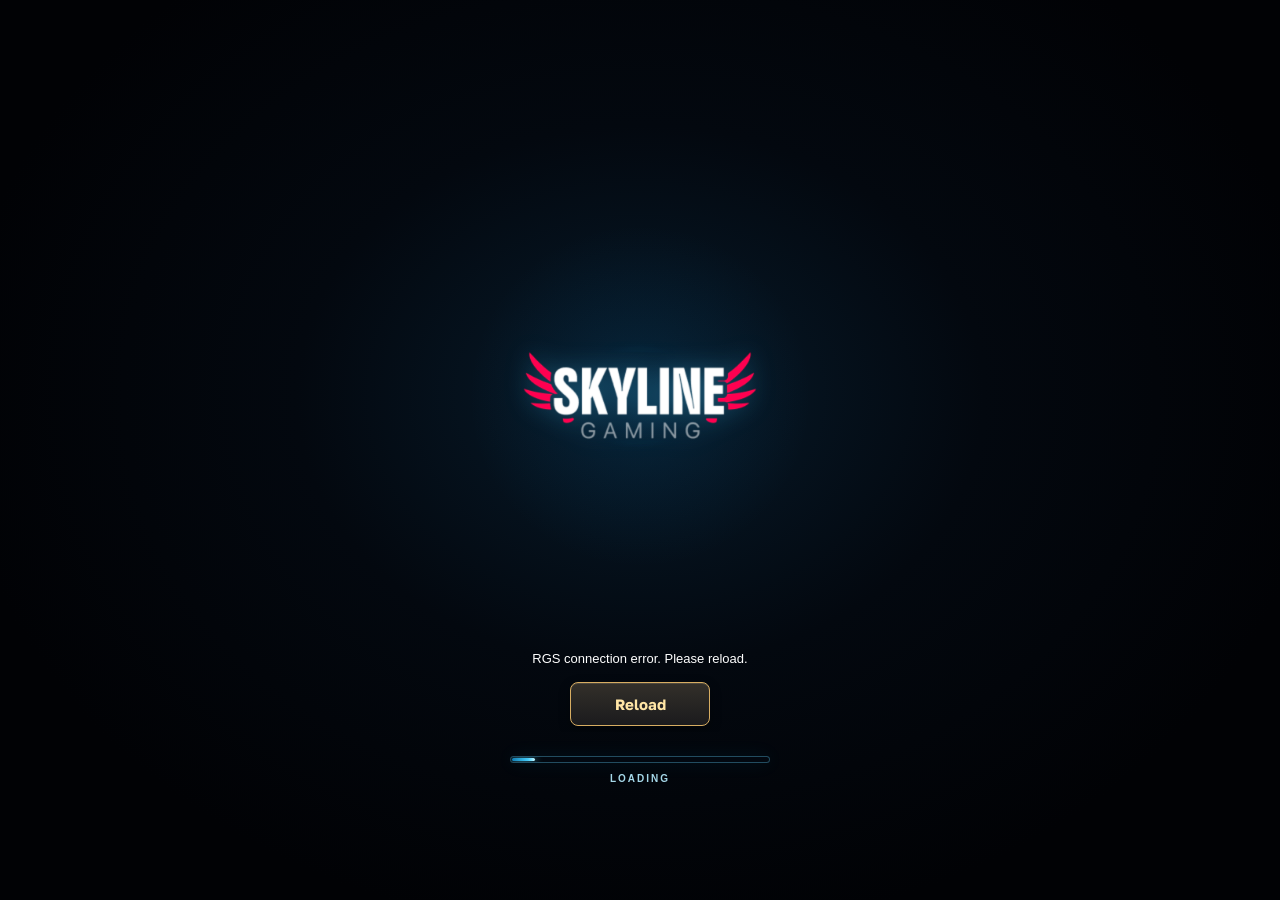
==== commit 6e37f4a1: "Publish polished effects and lossless WebP runtime build" ====
--- a/index.html
+++ b/index.html
@@ -1,15 +1,15 @@
-<!doctype html><html lang="en"><head><meta charset="UTF-8"><meta name="viewport" content="width=device-width,initial-scale=1,viewport-fit=cover"><title>Captain’s Gold</title><link rel="stylesheet" href="game.a0f265c3b3be.min.css"></head><body><div id="loading" class="loading-preparing" role="status" aria-label="Loading game">
+<!doctype html><html lang="en"><head><meta charset="UTF-8"><meta name="viewport" content="width=device-width,initial-scale=1,viewport-fit=cover"><title>Captain’s Gold</title><link rel="stylesheet" href="game.e35e50b049a6.min.css"></head><body><div id="loading" class="loading-preparing" role="status" aria-label="Loading game">
  <div class="loading-orbit">
  <div class="loading-icons" aria-hidden="true">
- <i><img src="./assets/loading/diamond.png" alt=""></i>
- <i><img src="./assets/loading/fishka.png" alt=""></i>
- <i><img src="./assets/loading/cube.png" alt=""></i>
- <i><img src="./assets/loading/karta.png" alt=""></i>
- <i><img src="./assets/loading/coin.png" alt=""></i>
- <i><img src="./assets/loading/7.png" alt=""></i>
- <i><img src="./assets/loading/slot.png" alt=""></i>
- <i><img src="./assets/loading/cherrytigo.png" alt=""></i>
- <i><img src="./assets/loading/money.png" alt=""></i>
+ <i><img src="./assets/loading/diamond.webp" alt=""></i>
+ <i><img src="./assets/loading/fishka.webp" alt=""></i>
+ <i><img src="./assets/loading/cube.webp" alt=""></i>
+ <i><img src="./assets/loading/karta.webp" alt=""></i>
+ <i><img src="./assets/loading/coin.webp" alt=""></i>
+ <i><img src="./assets/loading/7.webp" alt=""></i>
+ <i><img src="./assets/loading/slot.webp" alt=""></i>
+ <i><img src="./assets/loading/cherrytigo.webp" alt=""></i>
+ <i><img src="./assets/loading/money.webp" alt=""></i>
  </div><svg class="loading-brand" role="img" aria-label="Skyline Gaming" xmlns="http://www.w3.org/2000/svg" viewBox="0 0 301 120"><image width="301" height="120" preserveAspectRatio="xMidYMid meet" href="[data-uri]"/></svg>
  </div><span id="loadingText" hidden>Loading artwork…</span></div>
 <div id="game-layout" inert>
@@ -17,7 +17,7 @@
 <div hidden><span id="connection"></span><button id="background" hidden></button></div><button id="buy" class="buy-bonus" aria-label="Buy bonus"><span>BUY<br>BONUS</span></button>
 <section class="controls" aria-label="Game controls"><button id="menu" class="menu-button" aria-label="Menu" aria-expanded="false"><svg viewBox="0 0 24 24"><path d="M3 6h18M3 12h18M3 18h18"/></svg></button><div class="balance stat"><span id="balance-label">BALANCE</span><strong id="balance">—</strong></div><div class="win stat"><span id="win-label">WIN</span><strong id="win">0.00</strong></div><div class="message-strip"><p id="status" role="status">FAIR WINDS, CAPTAIN!</p><button id="reconnect" hidden>Reload</button></div><div class="bet stat"><label for="bet-value">BET</label><button id="bet-value" aria-label="Choose bet" disabled>—</button><div class="bet-arrows"><button id="plus" aria-label="Increase bet"><svg viewBox="0 0 20 12"><path d="m3 9 7-6 7 6"/></svg></button><button id="minus" aria-label="Decrease bet"><svg viewBox="0 0 20 12"><path d="m3 3 7 6 7-6"/></svg></button></div></div><div class="spin-controls"><button id="turbo" class="round-btn" aria-label="Turbo spins" aria-pressed="false" title="Turbo"><svg viewBox="0 0 24 24"><path d="m14 2-9 12h7l-2 8 9-12h-7z"/></svg></button><button id="spin" aria-label="Spin" disabled><svg viewBox="0 0 64 64" aria-hidden="true"><path d="M49 47A22 22 0 1 1 53 25"/><path class="arrowhead" d="M43 22H62L53 35Z"/></svg></button><button id="auto" class="round-btn" aria-label="Choose autoplay spins" aria-pressed="false" title="Choose autoplay spins"><svg viewBox="0 0 64 64" aria-hidden="true"><path d="M49 47A22 22 0 1 1 53 25"/><path class="arrowhead" d="M43 22H62L53 35Z"/><text x="31" y="39" text-anchor="middle">A</text></svg><span id="auto-count" class="auto-count" hidden></span></button></div></section>
 <dialog id="modal"><div class="modal-head"><h2 id="modal-title"></h2><button id="close" aria-label="Close">×</button></div><div id="modal-content"></div></dialog>
-</div><script src="vendor/pixi.min.js"></script><script src="game.30c80f82ca5f.min.js"></script></body></html>
+</div><script src="vendor/pixi.min.js"></script><script src="game.197656a6e75b.min.js"></script></body></html>
 
 
 
--- a/game.e35e50b049a6.min.css
+++ b/game.e35e50b049a6.min.css
@@ -0,0 +1 @@
+*{box-sizing:border-box}html,body{margin:0;width:100%;height:100%;overflow:hidden;background:#15100d;color:#f4dfae;font-family:Georgia,serif}body{--hud-height:108px}#game{position:absolute;inset:0;overflow:hidden}canvas{display:block;width:100%;height:100%;touch-action:manipulation}.build-tools{position:absolute;top:10px;right:14px;display:flex;align-items:center;gap:8px;font:10px system-ui;color:#dec99f}.build-tools>span{opacity:.75}.build-tools button{background:#1d1c1bd9;padding:7px 10px;font-size:11px}button{font-family:inherit;color:inherit;cursor:pointer;border:1px solid #826b44;background:#28231c;border-radius:7px;touch-action:manipulation}button:disabled{opacity:.4;cursor:default}button:hover:not(:disabled){filter:brightness(1.14)}button:focus-visible{outline:2px solid #ffe0a2;outline-offset:4px}.hud{position:absolute;bottom:0;left:0;right:0;height:var(--hud-height);display:grid;grid-template-columns:48px minmax(120px,170px) minmax(100px,150px) minmax(110px,1fr) 160px 210px;align-items:center;gap:18px;padding:12px max(25px,calc((100vw - 1480px)/2));background:linear-gradient(#2b261f,#191815);border-top:2px solid #a78049;box-shadow:0 -7px 25px #0005}.amount{min-width:0}.amount span,.bet>span{display:block;font:10px system-ui;letter-spacing:1.4px;color:#bca98b;margin-bottom:7px}.amount strong{font-size:clamp(19px,2vw,27px);font-weight:400;white-space:nowrap}.win strong{color:#f8d681}#status{text-align:center;font-size:14px;line-height:1.5;padding:0 12px;color:#d4bd91;overflow-wrap:anywhere}.bet{text-align:center}.bet>div{display:flex;align-items:center;justify-content:center;gap:8px}.bet button{border:0;background:none;padding:0;font-size:24px}.bet #bet-value{min-width:76px;border-bottom:1px dotted #967a4c;padding:0 0 2px;font-size:23px}.play-group{display:flex;align-items:center;gap:14px;justify-content:flex-end}.round{display:grid;place-items:center;position:relative;aspect-ratio:1;width:44px;min-width:44px;flex-shrink:0;border-radius:50%;border:1px solid #b89557;background:#22231f;padding:0}.round svg{width:26px;height:26px;fill:none;stroke:currentColor;stroke-width:2.5;stroke-linecap:round;stroke-linejoin:round}.round svg text{fill:currentColor;stroke:none;text-anchor:middle;font:700 18px Georgia}.round[aria-pressed=true]{background:#45574c;border-color:#f5d58c;color:#ffe6a9}.spin{width:76px;min-width:76px;border:3px solid #f5d38b;background:#af813b;color:#fff0c8;box-shadow:inset 0 0 0 4px #463525,0 3px 9px #0006}.spin svg{width:50px;height:50px;stroke-width:4}.stop-square,.spinning .spin-arrow{display:none}.spinning .stop-square{display:block;fill:currentColor;stroke:none}#auto-count{position:absolute;right:-6px;top:-8px;background:#e6ba6d;color:#241c12;border:2px solid #211b16;border-radius:20px;min-width:22px;padding:2px 4px;font:11px system-ui}dialog{width:min(520px,calc(100vw - 28px));max-height:82dvh;overflow:auto;background:#22251f;color:#f2deb5;border:1px solid #bd9251;border-radius:14px;padding:22px 26px;box-shadow:0 18px 80px #000b}dialog::backdrop{background:#080d10b8;backdrop-filter:blur(4px)}.modal-head{display:flex;align-items:center;justify-content:space-between;gap:20px;margin-bottom:20px}.modal-head h2{font-size:24px;font-weight:400;margin:0}.modal-head button{width:38px;height:38px;font:26px system-ui}dialog p{font:14px/1.7 system-ui;color:#d4c7ad}.choice-grid{display:grid;grid-template-columns:repeat(3,1fr);gap:10px}.choice-grid button{padding:15px 5px;font:16px system-ui}.choice-grid button[aria-pressed=true]{border:2px solid #ffe0a2;background:#5e5536}.menu-list{display:grid;gap:10px}.menu-list button{min-height:48px;padding:12px 16px;text-align:left;font:15px system-ui;display:flex;justify-content:space-between}.menu-list b{color:#eac47e;font-size:12px}.pay-row{display:flex;align-items:center;gap:18px;border-top:1px solid #ffffff19;padding:8px}.pay-row img{width:58px;height:58px;object-fit:contain}.pay-row strong{margin-left:auto}.line-map{display:inline-grid;grid-template-columns:repeat(3,12px);gap:3px;margin:10px}.line-map i{width:12px;height:12px;background:#3e463e}.line-map i.on{background:#e1b76a}body.background-only .hud{opacity:.2}body.background-only #game{bottom:0}body.background-only .hud:hover{opacity:1}@media(max-width:1000px)and (orientation:landscape){body{--hud-height:90px}.hud{gap:10px;padding:10px 16px;grid-template-columns:40px 105px 95px 1fr 130px 165px}.play-group{gap:8px}.round{width:38px;min-width:38px}.spin{width:64px;min-width:64px}.amount strong{font-size:19px}#status{font-size:11px}.bet #bet-value{min-width:65px;font-size:20px}}@media(orientation:portrait){body{--hud-height:238px}.hud{height:var(--hud-height);grid-template-columns:48px 1fr 1fr 48px;grid-template-rows:28px 47px 45px 74px;gap:5px 10px;padding:9px 18px calc(9px + env(safe-area-inset-bottom))}.hud #status{grid-column:1/-1;grid-row:1;font-size:12px;white-space:nowrap;text-overflow:ellipsis;overflow:hidden;padding:0}.balance{grid-column:1/3;grid-row:2;text-align:center}.win{grid-column:3/5;grid-row:2;text-align:center}.amount span{margin-bottom:3px;font-size:9px}.amount strong{font-size:22px}#menu{grid-column:1;grid-row:3}.bet{grid-column:2/4;grid-row:3}.bet>span{margin-bottom:2px;font-size:9px}.bet #bet-value{font-size:21px}.play-group{grid-column:1/-1;grid-row:4;justify-content:center;gap:24px}.spin{width:70px;min-width:70px}.round.small{width:42px;min-width:42px}.build-tools{top:5px;right:6px;gap:4px}.build-tools>span{display:none}.build-tools button{font-size:10px;padding:5px 8px}}@media(max-height:620px)and (orientation:portrait){body{--hud-height:204px}.hud{grid-template-rows:20px 38px 36px 64px}.spin{width:60px;min-width:60px}.amount strong{font-size:18px}}.hud{font-family:Arial,sans-serif;background:linear-gradient(110deg,#352e27ef,#242322fa);border-top:1px solid #ffffff20;box-shadow:0 -3px 14px #0003;gap:0;padding:0 24px 0 0;grid-template-columns:70px minmax(130px,180px) minmax(110px,155px) minmax(100px,1fr) 146px 220px;color:#fff9ee}.hud #menu{height:100%;width:58px;border:0;border-right:1px solid #ffffff20;border-radius:0;background:none}.hud #menu svg{stroke-width:3}.hud .amount{padding:0 18px}.hud .amount span,.hud .bet>span{font:500 11px Arial,sans-serif;letter-spacing:0;color:#f4eee1;margin-bottom:5px}.hud .amount strong{font:700 25px/1.15 Arial,sans-serif;letter-spacing:-.6px;color:#fff9ee;font-variant-numeric:tabular-nums}.hud #status{font:700 15px/1.3 Arial,sans-serif;color:#ffdc91;padding:0 20px}.hud .bet{position:relative;height:62px;padding:10px 42px 8px 14px;text-align:left;background:#18191bcc;border:1px solid #ffffff29;border-radius:3px}.hud .bet>div{display:block}.hud .bet #bet-value{border:0;min-width:0;font:700 25px/1.1 Arial,sans-serif;text-align:left}.hud .bet #plus,.hud .bet #minus{position:absolute;right:0;width:34px;height:30px;border-left:1px solid #ffffff20;border-radius:0;font:18px Arial,sans-serif}.hud .bet #plus{top:0}.hud .bet #minus{bottom:0;border-top:1px solid #ffffff14}.hud .play-group{gap:14px;padding-left:14px}.hud .round.small:not(#menu){border:0;background:none;color:#fff1ce;width:40px;min-width:40px}.hud .round[aria-pressed=true]{color:#ffb65b;background:#ffffff12}.hud .spin{width:92px;min-width:92px;background:#252627;border:3px solid #161616;box-shadow:0 2px #ffffff29;color:#fffdf5;touch-action:none;user-select:none}.hud .spin svg{width:65px;height:65px;stroke-width:4.5}.hud .spin.held{border-color:#e4b96f}.hud #auto svg{width:34px;height:34px}@media(max-width:1000px)and (orientation:landscape){.hud{grid-template-columns:50px 120px 105px minmax(60px,1fr) 125px 174px;padding-right:12px}.hud #menu{width:42px}.hud .amount{padding:0 10px}.hud .amount strong{font-size:20px}.hud #status{font-size:11px;padding:0 8px}.hud .play-group{gap:8px;padding-left:10px}.hud .spin{width:72px;min-width:72px}.hud .spin svg{width:51px;height:51px}.hud .round.small:not(#menu){width:34px;min-width:34px}.hud .bet #bet-value{font-size:21px}}@media(orientation:portrait){.hud{grid-template-columns:48px 1fr 1fr 48px;grid-template-rows:28px 47px 45px 74px;gap:5px 10px;padding:9px 14px calc(9px + env(safe-area-inset-bottom));background:#242322ef}.hud #status{font-size:11px;padding:4px;border:1px solid #ffffff20;border-radius:7px;background:#302b26b8}.hud .amount{height:45px;padding:5px 12px;border:1px solid #ffffff25;border-radius:7px;background:#302b26b8;text-align:left}.hud .amount span{font-size:9px;margin-bottom:3px}.hud .amount strong{font-size:20px}.hud #menu{width:42px;height:42px;border:1px solid #ffffff30;border-radius:50%}.hud .bet{height:42px;width:142px;justify-self:center;padding:4px 40px 3px 12px}.hud .bet>span{font-size:9px;margin-bottom:2px}.hud .bet #bet-value{font-size:20px}.hud .bet #plus,.hud .bet #minus{height:20px}.hud .play-group{padding:0;gap:30px}.hud .spin{width:72px;min-width:72px}.hud .spin svg{width:51px;height:51px}.hud .round.small:not(#menu){border:1px solid #ffffff30;background:#302b2699}}@font-face{font-family:Golos Text;font-style:normal;font-weight:400;font-display:swap;src:url(assets/fonts/font-0.woff2) format("truetype")}@font-face{font-family:Golos Text;font-style:normal;font-weight:500;font-display:swap;src:url(assets/fonts/font-1.woff2) format("truetype")}@font-face{font-family:Golos Text;font-style:normal;font-weight:600;font-display:swap;src:url(assets/fonts/font-2.woff2) format("truetype")}@font-face{font-family:Golos Text;font-style:normal;font-weight:700;font-display:swap;src:url(assets/fonts/font-3.woff2) format("truetype")}@font-face{font-family:Golos Text;font-style:normal;font-weight:800;font-display:swap;src:url(assets/fonts/font-4.woff2) format("truetype")}@font-face{font-family:Golos Text;font-style:normal;font-weight:900;font-display:swap;src:url(assets/fonts/font-5.woff2) format("truetype")}@font-face{font-family:Shrikhand;font-style:normal;font-weight:400;font-display:swap;src:url(assets/fonts/font-6.woff2) format("truetype")}.controls{display:grid;grid-template-columns:1fr 1.2fr .85fr 1.55fr;gap:16px;align-items:center;padding:14px 31px 9px;border-top:3px solid var(--ink);background:#eadbb5;border-radius:0 0 20px 20px}.stat{display:flex;flex-direction:column;align-items:center;gap:9px;min-width:0}.stat>span,.stat>label{font-size:10px;letter-spacing:1.2px;font-weight:900}.stat strong{font-size:27px;font-weight:900;white-space:nowrap;font-variant-numeric:tabular-nums;line-height:1.3}.spin-controls{display:flex;align-items:center;justify-content:center;gap:16px}.round-btn{width:41px;height:41px;border:2.5px solid var(--ink);background:var(--cream);border-radius:47% 53% 49% 51%;font-size:29px;box-shadow:2px 3px 0 var(--ink);padding:0;line-height:1;flex-shrink:0}.round-btn[aria-pressed=true]{background:var(--gold);transform:rotate(-8deg)}#spin{width:100px;height:100px;min-width:100px;border:4px solid var(--ink);border-radius:50%;background:var(--red);color:var(--cream);display:flex;flex-direction:column;align-items:center;justify-content:center;gap:1px;box-shadow:3px 5px 0 var(--ink);position:relative;transition:transform .12s,background .12s}#spin:before{content:"";position:absolute;inset:5px;border:2px solid #fff2d390;border-radius:50%;pointer-events:none}#spin svg{width:35px;height:35px;fill:none;stroke:currentColor;stroke-width:2.7;stroke-linecap:round;stroke-linejoin:round}#spin span{font-weight:900;font-size:14px;letter-spacing:1px}#spin:not(:disabled):hover{background:#ef785b;transform:rotate(-7deg)}#spin.spinning svg{animation:spin 1s linear infinite}.controls{gap:10px;padding:12px 20px 8px;grid-template-columns:1fr 1.2fr .8fr 1.5fr}.stat strong{font-size:22px}.spin-controls{gap:9px}#spin{width:84px;height:84px;min-width:84px}.round-btn{width:32px;height:32px;font-size:25px}.controls{grid-template-columns:1fr 1.3fr 1fr;gap:18px 5px;padding:17px 12px 5px;border-top-width:2.5px}.stat{gap:6px}.stat>span,.stat>label{font-size:8px;letter-spacing:1px}.stat strong{font-size:20px}.spin-controls{grid-column:1/-1;gap:24px}#spin{width:96px;height:96px;min-width:96px}.round-btn{width:39px;height:39px;font-size:29px}#spin.spinning svg{animation:none}.controls{border-radius:0}.controls{border:0;border-top:1px solid #7b654759;border-radius:5px 5px 0 0;background:#f5ecd6e8;padding:14px 30px 5px;box-shadow:0 7px 18px #41372615}.stat>span,.stat>label{font-family:Georgia,serif;font-size:11px;letter-spacing:1.6px;font-weight:700}.round-btn{border-width:2px;box-shadow:1px 2px #514334;background:#f2e6c8}#spin{background:#a94d35;border:3px solid #392d24;box-shadow:2px 4px #392d24;color:#f8edd0}#spin:not(:disabled):hover{background:#bb5a3e}#spin span{font-family:Georgia,serif;font-size:14px;letter-spacing:1.6px}.controls{padding:12px 20px 5px}.controls{padding:17px 12px 5px;border-top-width:1px}.stat>span,.stat>label{font-size:9px}.controls{height:82px;display:flex;gap:0;padding:0 12px 0 0;border:1px solid #ffffff20;border-radius:3px;background:#000000ad;box-shadow:0 4px 10px #00000028;color:#fff9ee;position:relative;font-family:Golos Text,Arial,sans-serif}.menu-button{height:100%;width:58px;flex:none;border:0;border-right:1px solid #ffffff20;background:none;color:#fff9ee;padding:17px}.menu-button svg{width:24px;fill:none;stroke:currentColor;stroke-width:3.5}.controls .stat{align-items:flex-start;gap:3px;padding:0 20px}.controls .stat>span,.controls .stat>label{font-family:Golos Text,Arial,sans-serif;font-size:11px;letter-spacing:0;font-weight:500;color:#f4eee1}.controls .stat strong,.controls .stat output{font-family:Golos Text,Arial,sans-serif;font-size:25px;line-height:1.15;font-weight:700;color:#fff9ee;letter-spacing:-.8px;font-variant-numeric:tabular-nums}.controls .win{min-width:110px}.controls .win.won strong{color:#ffd28a}.controls .bet{height:62px;min-width:140px;position:relative;justify-content:center;padding:0 51px 0 16px;border:1px solid #ffffff29;background:#18191bcc;border-radius:2px}.bet-arrows{position:absolute;inset:0 0 0 auto;width:34px;display:flex;flex-direction:column;border-left:1px solid #ffffff20}.bet-arrows button{height:50%;padding:4px 7px;border:0;background:none;color:#fff9ee}.bet-arrows button:hover{background:#ffffff18}.bet-arrows svg{width:19px;height:13px;fill:none;stroke:currentColor;stroke-width:3}.spin-controls{gap:9px;padding-left:13px;flex:none}.controls .round-btn{border:0;border-radius:50%;box-shadow:none;background:none;color:#fff1ce;width:32px;height:38px;font-family:Arial,sans-serif;font-size:34px}#turbo svg{width:22px;height:27px;fill:none;stroke:currentColor;stroke-width:1.8;stroke-linejoin:round}#spin{width:99px;height:99px;min-width:99px;background:#252627;border:3px solid #161616;box-shadow:0 2px #ffffff29;color:#fffdf5;padding:12px;gap:0}#spin:before{display:none}#spin svg{width:70px;height:70px;stroke-width:5;stroke-linecap:butt}#spin .arrowhead{fill:currentColor;stroke:none}#spin span{position:absolute;width:1px;height:1px;overflow:hidden;clip-path:inset(50%)}#spin:not(:disabled):hover{background:#34302a;transform:none}.controls .stat{padding:0 12px}.controls .stat strong,.controls .stat output{font-size:21px}.controls .win{min-width:83px}.controls .bet{min-width:113px;padding-left:12px;padding-right:42px}.menu-button{width:45px;padding:11px}.spin-controls{padding-left:8px;gap:5px}#spin{width:87px;height:87px;min-width:87px;padding:9px}#spin svg{width:61px;height:61px}.controls{height:74px;padding-right:7px}.controls{height:69px;display:grid;grid-template-columns:31px 1fr .75fr 12px 90px 104px;padding:0 3px;gap:0}.menu-button{width:29px;padding:5px}.menu-button svg{width:19px}.controls .stat{padding:0 6px;gap:3px}.controls .stat>span,.controls .stat>label{font-size:8px}.controls .stat strong,.controls .stat output{font-size:15px;letter-spacing:-.4px}.controls .win{min-width:0}.controls .bet{min-width:0;width:87px;height:50px;padding:0 27px 0 7px}.bet-arrows{width:24px}.bet-arrows button{padding:4px}.bet-arrows svg{width:16px}.spin-controls{grid-column:auto;padding:0;gap:0;justify-content:space-between}.controls .round-btn{width:21px;height:31px;font-size:27px}#turbo svg{width:18px}#spin{width:62px;height:62px;min-width:62px;padding:7px;border-width:2px}#spin svg{width:44px;height:44px}.controls{grid-template-columns:28px 1fr .7fr 10px 78px 93px}.controls .bet{width:76px}.controls .stat strong,.controls .stat output{font-size:13px}#spin{width:55px;height:55px;min-width:55px}.controls .round-btn{width:19px}#spin svg{stroke-linecap:round;stroke-linejoin:round;overflow:visible}#auto{position:relative;display:grid;place-items:center}#auto>svg{width:34px;height:34px;fill:none;stroke:currentColor;stroke-width:4.3;stroke-linecap:round;stroke-linejoin:round;overflow:visible}#auto .arrowhead{fill:currentColor;stroke:none}#auto text{fill:currentColor;stroke:none;font-family:Golos Text,Arial,sans-serif;font-size:25px;font-weight:700}.auto-count{position:absolute;top:-4px;right:-7px;background:#ffc466;color:#302a22;border-radius:8px;min-width:15px;padding:2px;font:700 10px Golos Text,Arial,sans-serif;line-height:1}.auto-count[hidden]{display:none}#auto>svg{width:24px;height:24px}.controls{width:100%;height:82px;display:flex;flex-wrap:nowrap}.controls .stat{flex-shrink:0}.controls .stat strong,.controls .stat output{white-space:nowrap}.controls #bet-value{padding:0;border:0;background:none;color:inherit;font:inherit;font-size:26px;font-weight:800;line-height:1.1;text-align:left;cursor:pointer}.controls .message-strip{flex:1;min-width:0;height:auto;min-height:52px;margin:0 16px;display:flex;flex-direction:column;justify-content:center;gap:5px;text-align:center}.controls .message-strip p{font-size:18px;line-height:1.15;color:#ffdc91;font-weight:800;letter-spacing:.7px;text-shadow:0 1px 2px #0008}.controls .bet{margin-left:0}#spin.spinning svg{display:none}#spin.spinning span{position:static;width:auto;height:auto;clip-path:none;overflow:visible;font:800 20px Golos Text,sans-serif;letter-spacing:1px}#spin.spinning:after{content:"";display:block;width:29px;height:29px;background:currentColor;border-radius:4px;position:absolute;left:50%;top:50%;transform:translate(-50%,-50%)}#spin{touch-action:none}body{--hud-height:122px;font-family:Golos Text,Arial,sans-serif}.controls{position:absolute;left:50%;bottom:22px;width:1160px;height:82px;transform:translate(-50%) scale(var(--controls-scale,1));transform-origin:bottom center;display:flex;align-items:center;flex-wrap:nowrap;gap:0;padding:0 12px 0 0;border:1px solid #ffffff20;border-radius:3px;background:#000000ad;box-shadow:0 4px 10px #00000028;color:#fff9ee;font-family:Golos Text,Arial,sans-serif}.controls button{font-family:inherit;touch-action:manipulation}.controls button:hover:not(:disabled){filter:none}.controls .stat{display:flex;flex-direction:column;align-items:flex-start;gap:3px;padding:0 20px;flex-shrink:0;min-width:0}.controls .stat>span,.controls .stat>label{font:500 11px Golos Text,Arial,sans-serif;letter-spacing:0;color:#f4eee1}.controls .stat strong{font:700 25px/1.15 Golos Text,Arial,sans-serif;letter-spacing:-.8px;color:#fff9ee;white-space:nowrap}.controls .bet{display:flex;height:62px;min-width:140px;position:relative;justify-content:center;padding:0 51px 0 16px;border:1px solid #ffffff29;background:#18191bcc;border-radius:2px;margin-left:0}.controls #bet-value{padding:0;border:0;background:none;color:inherit;font:800 26px/1.1 Golos Text,Arial,sans-serif;text-align:left;white-space:nowrap}.controls .message-strip{flex:1;min-width:0;margin:0 16px;text-align:center}.controls #status{padding:0;margin:0;font:800 18px/1.15 Golos Text,Arial,sans-serif;color:#ffdc91;letter-spacing:.7px;text-shadow:0 1px 2px #0008}.controls .spin-controls{display:flex;align-items:center;justify-content:center;gap:9px;padding-left:13px;flex:none}.controls #spin{display:flex;align-items:center;justify-content:center;flex-direction:column;position:relative;border-radius:50%;width:99px;height:99px;min-width:99px;background:#252627;border:3px solid #161616;box-shadow:0 2px #ffffff29;color:#fffdf5;padding:12px;touch-action:none;user-select:none}.controls #spin svg{fill:none;width:70px;height:70px;stroke:currentColor;stroke-width:5;stroke-linecap:round;stroke-linejoin:round}.controls #spin .arrowhead{fill:currentColor;stroke:none}.controls #spin.spinning svg{display:none}.controls #spin.spinning:after{content:"";display:block;width:29px;height:29px;background:currentColor;border-radius:4px;position:absolute;left:50%;top:50%;transform:translate(-50%,-50%)}.controls #spin.held{box-shadow:0 0 0 2px #ffb65b}.controls .menu-button{height:100%;width:58px;flex:none;border:0;border-right:1px solid #ffffff20;border-radius:0;background:none;color:#fff9ee;padding:17px}.controls .menu-button svg{width:24px;fill:none;stroke:currentColor;stroke-width:3.5}.controls #auto-count{position:absolute;top:-4px;right:-7px;background:#ffc466;color:#302a22;border:0;border-radius:8px;min-width:15px;padding:2px;font:700 10px/1 Golos Text,Arial,sans-serif}.controls #auto-count[hidden]{display:none}dialog{font-family:Golos Text,Arial,sans-serif;background:#fff2d3;color:#242d29;border:3px solid #242d29;border-radius:27px 20px 25px 22px;box-shadow:5px 6px #242d29;padding:30px;width:min(590px,90vw)}dialog::backdrop{background:#242d2980;backdrop-filter:blur(3px)}.modal-head h2{font:400 29px Shrikhand,Georgia,serif;color:#b94732}dialog p{font:400 13px/1.7 Golos Text,Arial,sans-serif;color:#242d29}.modal-head button{background:none;border:0;color:#242d29}.choice-grid button{font:700 16px Golos Text,Arial,sans-serif;border:1px solid #785c43;border-radius:10px;background:#f9e9c6;color:#382e23}.choice-grid button:hover,.choice-grid button[aria-pressed=true]{background:#cf5937;color:#fff4d2}.menu-list button{font:500 14px Golos Text,Arial,sans-serif;background:#292725;color:#fff2d3;border:0;border-radius:5px}.pay-row{border-color:#242d2930}.line-map i{background:#d8cbab}.line-map i.on{background:#e6654b}body.background-only .controls{opacity:.2}body.background-only .controls:hover{opacity:1}@media(orientation:portrait){body{--hud-height:260px}.controls{bottom:8px;left:10px;width:calc(100% - 20px);height:242px;transform:none;display:grid;grid-template-columns:1fr 1fr;grid-template-rows:42px 54px 52px 94px;background:none;border:0;box-shadow:none;padding:0;gap:0}.controls .message-strip{grid-column:1/3;grid-row:1;height:34px;margin:0 5px;padding:6px 8px;background:#000000ad;border:1px solid #fff3;border-radius:9px}.controls #status{font-size:12px;letter-spacing:.4px}.controls .balance,.controls .win{grid-row:2;height:48px;margin:0 5px;border:1px solid #fff3;border-radius:9px;background:#000000ad;gap:4px;padding:6px 12px}.controls .stat strong{font-size:21px;letter-spacing:-.3px}.controls .stat>span,.controls .stat>label{font-size:9px;letter-spacing:.6px}.controls .bet{grid-column:1/3;grid-row:3;justify-self:center;width:150px;min-width:150px;height:46px;padding:0 47px 0 14px;background:#000000ad;border:1px solid #fff3;border-radius:8px}.controls #bet-value{font-size:20px;letter-spacing:0}.controls .bet-arrows{width:38px}.controls .menu-button{position:absolute;top:100px;left:6px;width:44px;height:44px;background:#0009;border:1px solid #fff3;border-radius:50%;padding:11px}.controls .spin-controls{grid-column:1/3;grid-row:4;gap:32px;padding:0}.controls #spin{width:98.9px;height:98.9px;min-width:98.9px;padding:14.95px;background:#252627fa;border-width:2px;box-shadow:0 3px 12px #00000038}.controls #spin svg{width:69px;height:69px}.controls .round-btn,.controls #turbo{width:44px;height:44px;min-width:44px;flex-basis:44px;background:#0009;border:1px solid #fff4;display:flex;align-items:center;justify-content:center;padding:0;border-radius:50%}.controls #auto>svg{width:28px;height:28px}.controls #turbo svg{width:23px;height:27px}.controls .bet-arrows button{display:flex;align-items:center;justify-content:center;padding:0}}.controls .round-btn{width:32px;height:38px;border:0;border-radius:50%;background:none;box-shadow:none;color:#fff1ce;padding:0;flex-shrink:0;display:grid;place-items:center}.controls #turbo{width:40px;height:40px;min-width:40px;flex:0 0 40px;aspect-ratio:1;border-radius:50%;transform:none}.controls #turbo svg{width:22px;height:27px;fill:none;stroke:currentColor;stroke-width:1.8;stroke-linejoin:round}.controls #auto>svg{width:34px;height:34px;fill:none;stroke:currentColor;stroke-width:4.3;stroke-linecap:round;stroke-linejoin:round;overflow:visible}.controls #auto .arrowhead{fill:currentColor;stroke:none}.controls #auto text{fill:currentColor;stroke:none;font:700 25px Golos Text,Arial,sans-serif}.controls .round-btn[aria-pressed=true]{color:#ffb65b;background:#ffffff12;transform:none}@media(orientation:portrait){.controls .round-btn,.controls #turbo{width:44px;height:44px;min-width:44px;flex-basis:44px;background:#0009;border:1px solid #fff4}.controls #auto>svg{width:28px;height:28px}.controls #turbo svg{width:23px;height:27px}}@media(orientation:portrait){.controls{grid-template-columns:minmax(0,1fr) minmax(0,1fr)}.controls .balance{grid-column:1;grid-row:2}.controls .win{grid-column:2;grid-row:2;min-width:0}.controls #menu{grid-area:auto;top:100px;left:6px}.controls .message-strip{min-height:0}.controls #status{white-space:nowrap;overflow:hidden;text-overflow:ellipsis}}#game-menu{position:absolute;left:0;bottom:88px;z-index:20;width:212px;padding:7px;background:#000000d1;border:1px solid #ffffff29;border-radius:5px;box-shadow:0 4px 15px #0003;color:#fff9ee;font-family:Golos Text,Arial,sans-serif}#game-menu[hidden],#game-menu .menu-title{display:none}#game-menu button{display:flex;align-items:center;justify-content:space-between;width:100%;padding:12px 13px;border:0;border-radius:3px;background:transparent;color:#fff9ee;font:500 14px Golos Text,sans-serif;text-align:left}#game-menu button:hover,#game-menu button:focus-visible{background:#ffffff15;outline:none}#game-menu b{color:#fff9ee;font-size:12px;font-weight:500}dialog{background:#000000d6;color:#fff9ee;border:1px solid #ffffff29;border-radius:6px;box-shadow:0 8px 32px #0005;padding:24px;width:min(590px,calc(100vw - 36px));max-height:calc(100dvh - 48px);overflow:auto;font-family:Golos Text,Arial,sans-serif;scrollbar-color:#ffffff55 #191919}dialog::backdrop{background:#0005;backdrop-filter:none}.modal-head{border-bottom:1px solid #ffffff20;padding-bottom:16px;margin-bottom:16px}.modal-head h2{font:700 23px Golos Text,Arial,sans-serif;color:#fff9ee;text-shadow:none}.modal-head button{color:#fff9ee;border:0;background:transparent;border-radius:3px;width:34px;height:34px;line-height:1;font:400 28px Golos Text,sans-serif}.modal-head button:hover{background:#ffffff15}dialog p{color:#eee;font:400 14px/1.65 Golos Text,sans-serif}.choice-grid button{background:#ffffff08;border:1px solid #ffffff29;color:#fff9ee;border-radius:3px;box-shadow:none;font:600 17px Golos Text,sans-serif;padding:13px 8px}.choice-grid button:hover,.choice-grid button[aria-pressed=true]{background:#ffffff25;color:#fff;border-color:#fff8}.pay-row{border-color:#ffffff20;color:#fff9ee}.line-map i{background:#ffffff25}.line-map i.on{background:#fff9ee}dialog button:focus-visible{outline:2px solid #fff9ee;outline-offset:2px}@media(orientation:portrait){#game-menu{left:5px;bottom:151px;width:min(212px,calc(100vw - 48px))}dialog{padding:19px}.modal-head h2{font-size:21px}}@media(orientation:landscape){.controls{width:1000px;display:grid;grid-template-columns:50px 170px 140px minmax(0,1fr) 140px 205px;padding-right:12px}.controls .menu-button{width:50px;padding:13px}.controls .stat{padding-left:14px;padding-right:14px;width:100%;min-width:0}.controls .win{min-width:0}.controls .message-strip{margin:0 10px}.controls #status{font-size:14px;letter-spacing:.25px}.controls .spin-controls{padding-left:12px;gap:8px}.controls .bet{padding-left:14px;padding-right:43px}}.controls #spin span,.controls #spin.spinning span{display:none}dialog,#game-menu{background:#0e0f11f7}dialog::backdrop{background:#0000008c}#game-menu{width:240px}#reconnect{font:600 12px Golos Text,sans-serif;padding:6px 12px;align-self:center}#reconnect[hidden]{display:none}.buy-bonus{position:absolute;z-index:2;display:grid;place-items:center;border-radius:50%;border:1px solid #ffe8a1;background:linear-gradient(145deg,#ffe7a1,#e5b453 65%,#be8733);color:#30200e;box-shadow:0 3px 10px #0005,inset 0 1px #fff9;font-family:Golos Text,Arial,sans-serif;font-weight:800;line-height:1.1;letter-spacing:.3px;padding:0;text-align:center}.buy-bonus:disabled{opacity:.5}.buy-bonus:focus-visible{outline:3px solid #fff4cd;outline-offset:4px}.help-section{padding:0 0 20px;margin:0 0 20px;border-bottom:1px solid #ffffff20}.help-section h3{font:700 17px Golos Text,sans-serif;color:#ffe0a0;margin:0 0 10px}.hold-help-step{padding:16px;margin:12px 0;background:#ffffff06;border:1px solid #ffffff18;border-radius:12px;text-align:center}.hold-help-step h4{margin:0 0 12px;color:#ffe0a0;font-size:15px}.hold-help-step p{margin:12px 0 0;text-align:left}.hold-chest{width:160px;margin:auto}.hold-chest>img{display:block;width:100%;height:110px;object-fit:contain}.hold-chest .bonus-respins{margin:4px auto}.hold-coin-flow,.hold-reset{display:flex;align-items:center;justify-content:center;gap:14px}.hold-coin-flow>div{display:flex;gap:4px}.hold-coin-flow img{width:74px;height:74px;object-fit:contain}.hold-coin-flow>span,.hold-reset>span{font-size:25px;color:#ffe0a0}.hold-reset .bonus-respins{margin:12px 0}.hold-reset .bonus-respins .unlit{background:#272727;box-shadow:none;border-color:#555}@media(max-width:420px){.hold-coin-flow{gap:8px}.hold-coin-flow img{width:60px;height:60px}.hold-help-step{padding:12px}}.coin-help{display:grid;grid-template-columns:86px minmax(0,1fr);gap:16px;align-items:center;margin:20px 0}.coin-help img{width:86px;height:86px;object-fit:contain}.coin-help p{margin:0}.coin-help h3{font-size:15px;margin-bottom:5px}.jackpot-help{display:grid;grid-template-columns:repeat(4,minmax(0,1fr));gap:10px;text-align:center}.jackpot-help img{width:100%;max-width:110px;aspect-ratio:1;object-fit:contain}.jackpot-help h4{margin:4px 0;font-size:13px;color:#ffe0a0}.jackpot-help strong{display:block;font-size:16px;font-variant-numeric:tabular-nums}.jackpot-help span{display:block;font-size:11px;color:#aaa;margin-top:5px}.paylines{display:flex;flex-wrap:wrap;gap:4px}.line-map{margin:5px 8px}@media(orientation:portrait){.jackpot-help{grid-template-columns:repeat(2,minmax(0,1fr))}.coin-help{grid-template-columns:66px minmax(0,1fr);gap:12px}.coin-help img{width:66px;height:66px}}@media(orientation:landscape){.controls{grid-template-rows:minmax(0,1fr);align-items:center;align-content:center}.controls>.menu-button,.controls>.stat,.controls>.message-strip,.controls>.spin-controls{grid-row:1;align-self:center;margin-top:0;margin-bottom:0}.controls #status{font-size:18px;line-height:1.17;letter-spacing:.2px}}@media(orientation:portrait){.controls #status{font-size:14px;line-height:1.2;white-space:normal;overflow:visible;text-overflow:clip}.controls .message-strip{height:auto;min-height:38px;padding:4px 8px}}.bonus-purchase{text-align:center}.bonus-intro{padding:4px 10px 12px}.bonus-eyebrow{font-size:10px;letter-spacing:1.8px;color:#ddbb75}.bonus-intro h3{font-size:24px;line-height:1.15;margin:12px 0;color:#ffe3a2}.bonus-intro p{margin:10px 0 0}.bonus-respins{display:flex;justify-content:center;gap:7px;margin:18px 0}.bonus-respins i{width:42px;height:7px;border-radius:3px;background:#ffda7e;box-shadow:0 0 9px #ffc75b66}.bonus-coins{display:grid;grid-template-columns:1fr 28px 1fr;align-items:center;background:#ffffff05;border:1px solid #ffffff14;border-radius:6px;padding:14px 16px}.bonus-coins img{width:104px;height:104px;object-fit:contain}.bonus-coins h4{margin:4px 0;color:#ffe3a2;font-size:14px}.bonus-coins p{font-size:12px;line-height:1.45;margin:6px 0}.bonus-arrow{font-size:28px;color:#ddbb75}.bonus-jackpots{display:grid;grid-template-columns:repeat(4,minmax(0,1fr));gap:10px;margin:16px 0 8px}.bonus-jackpots img{width:78px;max-width:100%;aspect-ratio:1;object-fit:contain}.bonus-jackpots strong{display:block;font-size:14px;font-variant-numeric:tabular-nums;color:#ffe3a2}.bonus-purchase .bonus-note{font-size:12px;line-height:1.5;color:#c2c2c2;margin:10px 0 18px}.bonus-checkout{display:flex;align-items:center;justify-content:space-between;gap:20px;border-top:1px solid #ffffff20;padding-top:16px;text-align:left}.bonus-checkout>span{font-size:11px;color:#c2c2c2}.bonus-checkout b{display:block;font-size:17px;color:#fff9ee;margin:5px 0}.bonus-checkout small{font-size:11px}.bonus-checkout button{border:1px solid #ffe7a1;border-radius:5px;background:linear-gradient(135deg,#ffe5a0,#d7a23e);color:#30200e;padding:12px 24px;font:800 13px Golos Text,sans-serif;cursor:pointer;min-width:190px}.bonus-checkout button strong{display:block;font-size:22px;margin-top:5px}.bonus-checkout button:hover:not(:disabled){filter:brightness(1.08)}.bonus-checkout button:disabled{opacity:.4;cursor:default}.bonus-purchase .bonus-disclaimer{font-size:10px;line-height:1.5;color:#aaa;margin:12px 0 0}@media(max-width:480px){.bonus-intro h3{font-size:21px}.bonus-coins{padding:10px 6px}.bonus-coins img{width:82px;height:82px}.bonus-checkout{gap:10px}.bonus-checkout button{min-width:155px;padding:12px}.bonus-checkout button strong{font-size:19px}.bonus-jackpots{gap:5px}.bonus-jackpots strong{font-size:12px}}@media(min-width:481px)and (max-height:800px){dialog:has(.bonus-purchase){padding:18px 24px}.bonus-purchase .bonus-intro{padding:0 5px 8px}.bonus-intro h3{font-size:22px;margin:8px 0}.bonus-respins{margin:10px 0}.bonus-coins{padding:8px 12px}.bonus-coins img{width:80px;height:80px}.bonus-jackpots{margin:10px 0 5px}.bonus-jackpots img{width:62px}.bonus-purchase .bonus-note{margin:8px 0 12px}.bonus-checkout{padding-top:12px}.bonus-checkout button{padding:8px 20px}.bonus-purchase .bonus-disclaimer{margin:8px 0 0}}#game-layout{position:absolute;inset:0;height:100dvh}dialog[open]{display:flex;flex-direction:column;overflow:hidden;max-height:calc(100dvh - 32px - env(safe-area-inset-top) - env(safe-area-inset-bottom))}.modal-head{flex:none}.modal-head button{min-width:44px;min-height:44px}#modal-content{min-height:0;overflow-y:auto;overflow-x:hidden;overscroll-behavior:contain;-webkit-overflow-scrolling:touch}@media(orientation:portrait){.controls{bottom:calc(48px + env(safe-area-inset-bottom));height:266px;grid-template-rows:44px 58px 60px 104px;left:max(10px,env(safe-area-inset-left));width:calc(100% - max(10px,env(safe-area-inset-left)) - max(10px,env(safe-area-inset-right)))}.controls .stat strong{max-width:100%;font-size:min(var(--money-size,25px),6vw)!important}.controls .bet{width:176px;min-width:176px;height:52px;padding:0 44px;align-items:center;gap:3px}.controls .bet-arrows{inset:0;width:100%;flex-direction:row;border:0;pointer-events:none;justify-content:space-between}.controls .bet-arrows button{width:44px;height:100%;pointer-events:auto;border:0}.controls .bet-arrows #minus{order:-1;border-right:1px solid #ffffff20}.controls .bet-arrows #plus{border-left:1px solid #ffffff20}.controls #bet-value{min-width:82px;text-align:center;font-size:22px}.controls .bet-arrows svg{transform:rotate(90deg)}.bonus-checkout{flex-wrap:wrap}.bonus-checkout button{flex:1;min-width:min(155px,100%)}.bonus-jackpots strong{font-size:clamp(10px,3vw,14px);overflow-wrap:anywhere}dialog{width:calc(100vw - 24px);padding:14px}.modal-head{padding-bottom:10px;margin-bottom:10px}}@media(orientation:portrait)and (max-height:650px){.controls{bottom:calc(20px + env(safe-area-inset-bottom));height:240px;grid-template-rows:40px 52px 60px 88px}.controls .message-strip{min-height:34px}.controls #status{font-size:12px}.controls .balance,.controls .win{height:48px}.controls #menu{top:96px}.controls #spin{width:82.8px;height:82.8px;min-width:82.8px}.controls #spin svg{width:59.8px;height:59.8px}}@media(orientation:portrait){.controls .balance,.controls .win{justify-content:center;padding:7px 12px;gap:3px}.controls .message-strip{display:flex;align-items:center;justify-content:center;padding:6px 10px}.controls #menu{width:52px;height:52px;top:106px;padding:0;display:grid;place-items:center}.controls #menu svg{width:24px;height:24px;display:block}.controls .spin-controls{align-self:center}.controls #spin svg,.controls #turbo svg,.controls #auto>svg{display:block}.buy-bonus{box-shadow:0 2px 6px #0005}.controls #auto>svg{overflow:visible}.controls .bet>label{line-height:1.2}.controls .bet-arrows button{display:grid;place-items:center;padding:0}}@media(orientation:portrait)and (max-height:650px){.controls #menu{top:96px}}@media(orientation:portrait){.controls .message-strip,.controls .balance,.controls .win,.controls .bet,.controls #menu,.controls #auto,.controls #turbo{background:#000000db}.controls #spin.spinning:after{width:33.35px;height:33.35px}}.hold-reset .bonus-respins i{width:26px;flex:none}.hold-reset{gap:12px}html,body,body *{-webkit-user-select:none;user-select:none;-webkit-touch-callout:none;touch-action:manipulation}img,canvas{-webkit-user-drag:none}#connection-dialog h2{font:700 22px Golos Text,sans-serif}#connection-dialog button{padding:12px 28px;font:700 16px Golos Text,sans-serif}.controls:has(#game-menu:not([hidden])){z-index:3}.bonus-preview-button{position:fixed;top:12px;left:50%;transform:translate(-50%);z-index:30;padding:12px 20px;border:1px solid #ffe7a0;border-radius:12px;background:#e4b558;color:#211609;font:800 14px Golos Text,sans-serif;cursor:pointer}.bonus-preview-button[hidden]{display:none}.bonus-tutorial{box-sizing:border-box;width:min(480px,92vw);max-height:90dvh;overflow:auto;padding:24px;text-align:center;background:#101523;color:#fff3cf;border:2px solid #bd823c;border-radius:18px;box-shadow:0 0 45px #e4ad4140;font:500 15px Golos Text,sans-serif}.bonus-tutorial::backdrop{background:#02050dde}.bonus-tutorial h2{margin:8px 0 16px;font-size:36px;color:#ffe49c;text-shadow:0 3px #754718}.bonus-tutorial p{line-height:1.5;margin:14px 0}.bonus-tutorial button{width:100%;padding:15px;border:1px solid #ffe6a2;border-radius:10px;background:linear-gradient(#efce83,#b57c29);color:#261805;font:900 18px Golos Text,sans-serif;cursor:pointer}.bonus-tutorial button span{display:inline-block;margin-left:12px;font-size:13px;opacity:.7}.tutorial-board{position:relative;aspect-ratio:1.65;background:#070f25;border:2px solid #bf853f;border-radius:8px;overflow:hidden}.tutorial-board img{width:100%;height:100%;object-fit:contain}.tutorial-board>div{position:absolute;width:30%;height:65%;top:17%}.tutorial-source{left:2%;animation:tutorial-dim 4s infinite}.tutorial-collector{left:35%;filter:drop-shadow(0 0 12px #ffd36c);animation:tutorial-pulse 4s infinite}.tutorial-prize{right:0;animation:tutorial-dim 4s 1s infinite}.tutorial-board b{position:absolute;left:0;top:43%;width:100%;font-size:clamp(17px,5vw,25px);color:#fff2b1;text-shadow:2px 2px #151009,-2px -2px #151009}.tutorial-collector b{top:57%;font-size:21px;animation:tutorial-total 4s infinite}.tutorial-value{position:absolute;left:10%;top:44%;z-index:2;font-weight:900;font-size:25px;color:#fff3b0;text-shadow:2px 2px #1d1203;animation:tutorial-fly 4s infinite}.tutorial-trail{position:absolute;left:19%;top:47%;width:30%;height:5px;background:linear-gradient(90deg,transparent,#ffd066,#fff7d2);box-shadow:0 0 12px #ffd066;transform:rotate(-10deg);animation:tutorial-total 4s infinite}@keyframes tutorial-fly{0%,12%{transform:translate(0) scale(1);opacity:0}18%{opacity:1;transform:translateY(-8px) scale(1.2)}40%{opacity:1;transform:translate(110px,-24px) scale(1.3)}52%,to{opacity:0;transform:translate(130px) scale(.7)}}@keyframes tutorial-dim{0%,20%,90%,to{opacity:1}40%,80%{opacity:.4}}@keyframes tutorial-pulse{0%,40%,65%,to{transform:scale(1)}50%{transform:scale(.92)}57%{transform:scale(1.1)}}@keyframes tutorial-total{0%,30%,90%,to{opacity:0}45%,75%{opacity:1}}@media(prefers-reduced-motion:reduce){.tutorial-board *{animation:none!important}.tutorial-value,.tutorial-trail{display:none}}.reference-tutorial{width:min(640px,94vw);padding:20px 28px;background:transparent;border:0;box-shadow:none;overflow:visible}.reference-tutorial::backdrop{background:#020409ed}.reference-tutorial h2{font-size:clamp(28px,6vw,48px);margin:0 0 14px;font-weight:900;color:#ffe78b;text-shadow:0 3px #754718,0 0 22px #eeb53150}.reference-board{position:relative;width:min(390px,80vw);aspect-ratio:1.24;margin:auto;border:2px solid #e4b45d;background:linear-gradient(90deg,transparent 33%,#ba8d3b80 33.2%,transparent 33.5%,transparent 66%,#ba8d3b80 66.3%,transparent 66.6%),linear-gradient(transparent 33%,#ba8d3b60 33.2%,transparent 33.5%,transparent 66%,#ba8d3b60 66.3%,transparent 66.6%),#070f25;box-shadow:0 0 25px #dba73b20}.reference-coin{position:absolute;width:33.333%;height:33.333%;will-change:transform,opacity}.reference-coin>img{width:100%;height:100%;object-fit:contain}.reference-coin b{position:absolute;inset:0;display:flex;align-items:center;justify-content:center}.reference-coin b img,.reference-number img{height:32px;width:auto;max-width:23px;object-fit:contain}.reference-collector{filter:drop-shadow(0 0 14px #f6bd4d)}.reference-number{position:absolute;display:flex;align-items:center;justify-content:center;pointer-events:none;filter:drop-shadow(-12px -3px 8px #ffcd57);z-index:3}.reference-caption{font-size:12px;min-height:30px;color:#ecd392;letter-spacing:1px}.reference-tutorial button{border:0;background:transparent;color:#ecd392;font-size:13px;font-weight:600;letter-spacing:1px;padding:12px;box-shadow:none}@media(max-width:420px){.reference-tutorial{padding:16px 6px}.reference-coin b img,.reference-number img{height:25px;max-width:18px}}dialog:has(.bonus-purchase) #modal-content{display:flex;overflow:hidden;min-height:0}.bonus-purchase{display:flex;flex-direction:column;min-height:0;width:100%}.bonus-description{min-height:0;overflow:auto}.bonus-checkout{flex:none;background:#111214}.bonus-disclaimer:empty{display:none}@media(max-height:700px){dialog:has(.bonus-purchase){padding:12px 20px}dialog:has(.bonus-purchase) .modal-head{padding-bottom:6px;margin-bottom:6px}.bonus-purchase .bonus-intro{padding:0 3px 5px}.bonus-purchase .bonus-eyebrow{display:none}.bonus-purchase .bonus-intro h3{font-size:20px;margin:4px 0}.bonus-purchase .bonus-respins{margin:7px 0}.bonus-purchase .bonus-intro p{font-size:12px;line-height:1.35;margin:5px 0}.bonus-purchase .bonus-coins{padding:5px 8px}.bonus-purchase .bonus-coins img{width:58px;height:58px}.bonus-purchase .bonus-coins h4{margin:2px 0;font-size:13px}.bonus-purchase .bonus-coins p{font-size:11px;margin:3px 0;line-height:1.3}.bonus-purchase .bonus-jackpots{margin:6px 0 3px}.bonus-purchase .bonus-jackpots img{width:48px}.bonus-purchase .bonus-note{margin:5px 0 7px;font-size:11px;line-height:1.3}.bonus-purchase .bonus-checkout{padding-top:7px;flex-wrap:nowrap}.bonus-purchase .bonus-checkout button{padding:6px 12px;min-width:140px}.bonus-purchase .bonus-checkout button strong{font-size:19px;margin-top:2px}}#loading{background:radial-gradient(ellipse at 50% 44%,#071b2b 0,#03080f,#010205 76%);overflow:hidden}.loading-orbit{position:absolute;left:50%;top:44%;width:calc(var(--loader-unit) * 96);height:calc(var(--loader-unit) * 96);transform:translate(-50%,-50%);display:grid;place-items:center;isolation:isolate}.loading-orbit:before{content:"";position:absolute;inset:20%;border-radius:50%;background:radial-gradient(circle,#0874b522,transparent 70%);pointer-events:none}.loading-orbit .loading-brand{position:relative;z-index:2;width:calc(var(--loader-unit) * 39);max-width:none;margin:0;filter:drop-shadow(0 0 calc(var(--loader-unit) * 2) #42c8ff55)}.loading-icons{position:absolute;inset:0;pointer-events:none;mask-image:radial-gradient(ellipse calc(var(--loader-unit) * 21) calc(var(--loader-unit) * 9) at center,transparent 80%,#000 100%);-webkit-mask-image:radial-gradient(ellipse calc(var(--loader-unit) * 21) calc(var(--loader-unit) * 9) at center,transparent 80%,#000 100%)}.loading-icons i{position:absolute;left:50%;top:50%;width:calc(var(--loader-unit) * 11);height:calc(var(--loader-unit) * 11);margin:calc(var(--loader-unit) * -5.5);animation:loading-emerge 1.25s cubic-bezier(.3,0,.18,1) var(--delay) both;will-change:transform;--x:calc(var(--loader-unit) * 0);--y:calc(var(--loader-unit) * -31);--turn:-8deg;--delay:.5s;--float:4s;--phase:0s}.loading-icons img{display:block;width:100%;height:100%;object-fit:contain;filter:drop-shadow(0 0 calc(var(--loader-unit) * .5) #9deaff) drop-shadow(0 0 calc(var(--loader-unit) * 1.8) #19b9ffb3);animation:loading-spin var(--spin-time,32s) linear infinite;animation-direction:var(--spin-direction,normal);will-change:transform}@keyframes loading-emerge{0%{transform:translate(0) scale(.3) rotate(0);opacity:1}to{transform:translate(var(--x),var(--y)) scale(1) rotate(var(--turn));opacity:1}}@keyframes loading-float{0%,to{transform:translate(calc(var(--sway,calc(var(--loader-unit) * 1))*-1),calc(var(--bob,calc(var(--loader-unit) * 2.3))*-1)) rotate(-6deg)}50%{transform:translate(var(--sway,calc(var(--loader-unit) * 1)),var(--bob,calc(var(--loader-unit) * 2.3))) rotate(6deg)}}#loadingText:not([hidden]){position:absolute;top:74%;left:8%;right:8%;text-align:center;font-size:13px;line-height:1.5}.loading-hover{display:block;width:100%;height:100%;animation:loading-float var(--float) ease-in-out var(--phase) infinite;will-change:transform}@keyframes loading-spin{to{transform:rotate(360deg)}}#loading{position:fixed;inset:0;z-index:10000;display:grid;place-items:center;color:#fff;--loader-unit:min(1vw,1svh,6px);font-family:Arial,sans-serif}body:has(#loading){overflow:hidden}#loadingText[hidden]{display:none}#loadingText:not([hidden]){color:#fff}@media(prefers-reduced-motion:reduce){#loading *{animation:none!important}.loading-icons i{transform:translate(var(--x),var(--y))}}.loading-orbit .loading-brand{height:auto;display:block}.loading-reload{margin-top:14px;min-height:44px;min-width:140px;padding:11px 28px;border:1px solid #d7ad62;border-radius:8px;background:linear-gradient(180deg,#33302a,#1b1b1d);box-shadow:inset 0 1px #ffe8b224,0 4px 12px #0005;color:#ffe5a5;font:700 15px/20px Golos Text,Arial,sans-serif;cursor:pointer;transition:background .15s,box-shadow .15s}.loading-reload:hover{background:linear-gradient(180deg,#494034,#282522);box-shadow:inset 0 1px #ffe8b235,0 0 12px #e5b45320}.loading-reload:focus-visible{outline:2px solid #fff0c3;outline-offset:4px}#loadingText:not([hidden]){top:auto;bottom:calc(16% + 24px);margin:0;max-height:38%;overflow:auto;padding:4px 6px 6px;box-sizing:border-box}.loading-progress,.loading-progress *{box-sizing:border-box}.loading-progress{position:absolute;top:84%;left:50%;transform:translate(-50%);width:min(260px,64vw);pointer-events:none}.loading-progress-track{height:7px;padding:1px;border:1px solid #64d6ff55;border-radius:20px;background:#020810;box-shadow:0 0 18px #22baff18;overflow:hidden}.loading-progress-fill{display:block;width:var(--progress,0%);height:100%;border-radius:inherit;background:linear-gradient(90deg,#127eb3,#44ccfa 70%,#c7f7ff);box-shadow:0 0 9px #5adfff;transition:width .22s ease-out}.loading-progress-caption{display:flex;justify-content:center;margin-top:10px;color:#a5d7e8;font:600 10px/12px Arial,sans-serif;letter-spacing:2px}.loading-restoring .loading-progress-fill{width:28%;animation:loading-progress-wait 1.4s ease-in-out infinite alternate}@keyframes loading-progress-wait{to{transform:translate(250%)}}@media(prefers-reduced-motion:reduce){.loading-progress-fill{transition:none}.loading-restoring .loading-progress-fill{width:100%;opacity:.45}}#loading{letter-spacing:normal;gap:0;font-size:16px}#loading.loading-preparing .loading-icons i,#loading.loading-preparing .loading-hover,#loading.loading-preparing .loading-icons img{animation-play-state:paused}#loading .loading-icons[hidden]{display:none}
